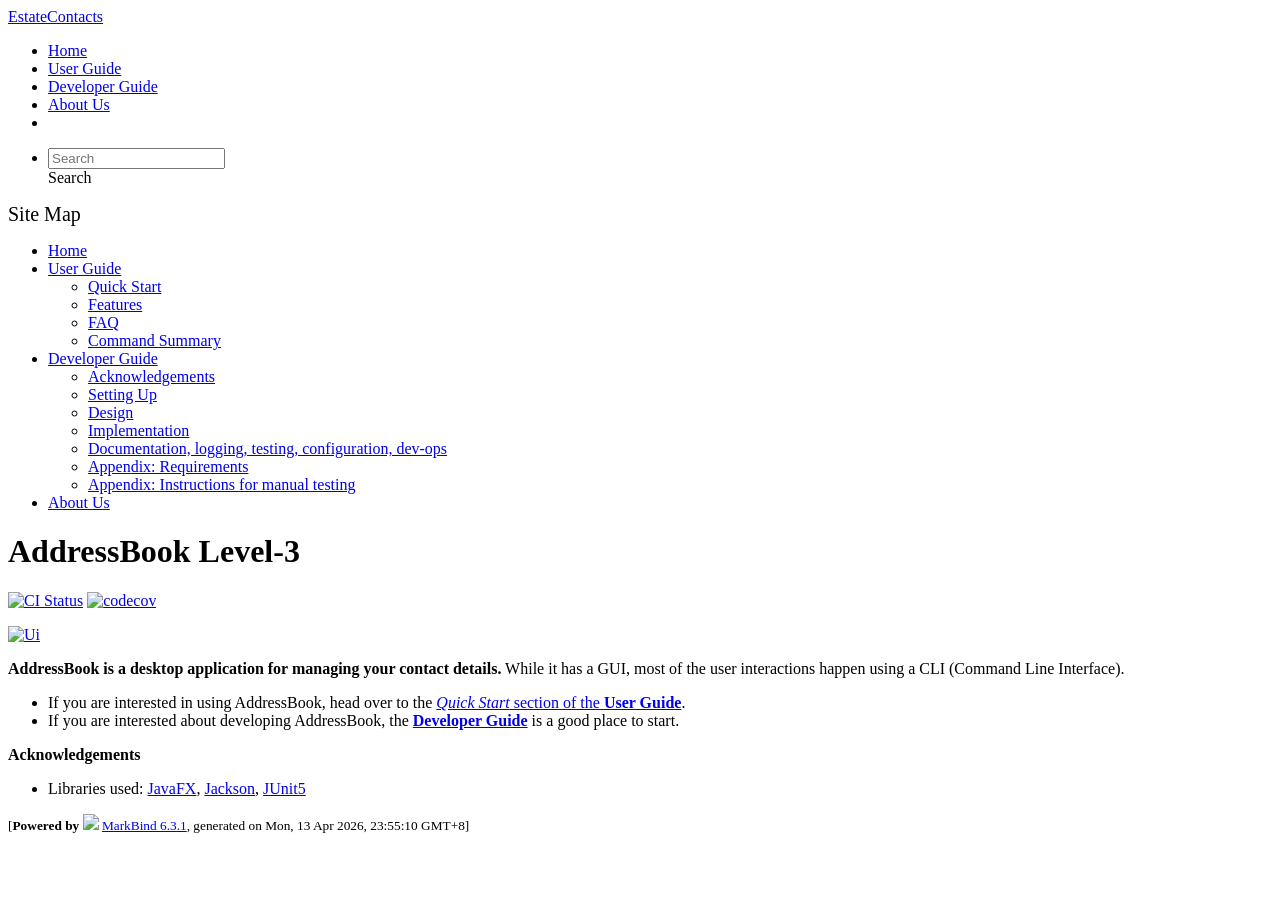
==== index.html @ dd7c54c3 "deploy: 6fc858901ca5ad55547f03a8c0d7ea2ffd3fbc13" ====
<!DOCTYPE html>
<html>
<head>
    <meta charset="utf-8">
    <meta http-equiv="X-UA-Compatible" content="IE=edge">
    <meta name="generator" content="MarkBind 6.3.1">
    <meta name="viewport" content="width=device-width, initial-scale=1"><title>EstateContacts - AddressBook Level-3</title> <link rel="stylesheet" href="/tp/markbind/css/bootstrap.min.css"> <link rel="stylesheet" href="/tp/markbind/fontawesome/css/all.min.css"> <link rel="stylesheet" href="/tp/markbind/glyphicons/css/bootstrap-glyphicons.min.css"><link rel="stylesheet" href="/tp/markbind/css/codeblock-light.min.css"><link rel="stylesheet" href="/tp/markbind/css/markbind.min.css"><link rel="stylesheet" href="/tp/plugins/markbind-plugin-anchors/markbind-plugin-anchors.css"><link rel="stylesheet" href="/tp/plugins/markbind-plugin-tree/markbind-plugin-tree.css">
    
  <link rel="stylesheet" href="/tp/stylesheets/main.css">
<link rel="icon" href="/tp/images/SeEduLogo.png"></head>
<script>
  const baseUrl = '/tp'
</script>
<body  data-code-theme="light">
<div id="app"><!--[--><header sticky><div data-v-26aac3dc><nav class="navbar navbar-expand-md d-print-none navbar-dark bg-dark" data-v-26aac3dc><div class="container-fluid" data-v-26aac3dc><div class="navbar-left" data-v-26aac3dc><!--[--><a href="/tp/index.html" title="Home" class="navbar-brand">EstateContacts</a><!--]--></div><div class="navbar-default" data-v-26aac3dc><ul class="navbar-nav me-auto mt-2 mt-lg-0" data-v-26aac3dc><!--[--> <li><a href="/tp/index.html" class="nav-link">Home</a></li> <li><a href="/tp/UserGuide.html" class="nav-link">User Guide</a></li> <li><a href="/tp/DeveloperGuide.html" class="nav-link">Developer Guide</a></li> <li><a href="/tp/AboutUs.html" class="nav-link">About Us</a></li> <li><a href="https://github.com/se-edu/addressbook-level3" target="_blank" class="nav-link"><span><span aria-hidden="true" class="fab fa-github"></span></span></a></li> <!--]--></ul></div><ul class="navbar-nav navbar-right" data-v-26aac3dc><!--[--><li><form class="navbar-form"><div style="position:relative;" class="dropdown" data-v-00e26d0a><!--[--><input value="" data-bs-toggle="dropdown" type="text" class="form-control" placeholder="Search" autocomplete="off" data-v-00e26d0a><div class="form-control placeholder-div-hidden" data-v-00e26d0a>Search</div><!--]--><ul class="dropdown-menu search-dropdown-menu dropdown-menu-hidden dropdown-menu-end" data-v-00e26d0a><!--[--><!--]--></ul></div></form></li><!--]--></ul></div></nav><div style="display:none;" class="lower-navbar-container" data-v-26aac3dc><!--[--><!----><!----><!--]--></div></div></header> <div id="flex-body"><nav id="site-nav" data-v-6b1b63d2><!--[--><div class="site-nav-top"><div class="fw-bold mb-2" style="font-size:1.25rem;">Site Map</div></div> <div class="nav-component slim-scroll"><div class="site-nav-root"><!--[--><ul class="site-nav-list site-nav-list-root" data-v-6b1b63d2><!--[--><li><div class="site-nav-default-list-item site-nav-list-item-0" onclick="handleSiteNavClick(this)"><a href="/tp/index.html">Home</a></div></li> <li><div class="site-nav-default-list-item site-nav-list-item-0" onclick="handleSiteNavClick(this)"><a href="/tp/UserGuide.html">User Guide</a> <div class="site-nav-dropdown-btn-container"><i class="site-nav-dropdown-btn-icon site-nav-rotate-icon" onclick="handleSiteNavClick(this.parentNode.parentNode, false); event.stopPropagation();"><span class="glyphicon glyphicon-menu-down" aria-hidden="true"></span></i></div></div><ul class="site-nav-dropdown-container site-nav-dropdown-container-open site-nav-list"><li><div class="site-nav-default-list-item site-nav-list-item-1" onclick="handleSiteNavClick(this)"><a href="/tp/UserGuide.html#quick-start">Quick Start</a></div></li> <li><div class="site-nav-default-list-item site-nav-list-item-1" onclick="handleSiteNavClick(this)"><a href="/tp/UserGuide.html#features">Features</a></div></li> <li><div class="site-nav-default-list-item site-nav-list-item-1" onclick="handleSiteNavClick(this)"><a href="/tp/UserGuide.html#faq">FAQ</a></div></li> <li><div class="site-nav-default-list-item site-nav-list-item-1" onclick="handleSiteNavClick(this)"><a href="/tp/UserGuide.html#faq">Command Summary</a></div></li></ul></li> <li><div class="site-nav-default-list-item site-nav-list-item-0" onclick="handleSiteNavClick(this)"><a href="/tp/DeveloperGuide.html">Developer Guide</a> <div class="site-nav-dropdown-btn-container"><i class="site-nav-dropdown-btn-icon site-nav-rotate-icon" onclick="handleSiteNavClick(this.parentNode.parentNode, false); event.stopPropagation();"><span class="glyphicon glyphicon-menu-down" aria-hidden="true"></span></i></div></div><ul class="site-nav-dropdown-container site-nav-dropdown-container-open site-nav-list"><li><div class="site-nav-default-list-item site-nav-list-item-1" onclick="handleSiteNavClick(this)"><a href="/tp/DeveloperGuide.html#acknowledgements">Acknowledgements</a></div></li> <li><div class="site-nav-default-list-item site-nav-list-item-1" onclick="handleSiteNavClick(this)"><a href="/tp/DeveloperGuide.html#setting-up-getting-started">Setting Up</a></div></li> <li><div class="site-nav-default-list-item site-nav-list-item-1" onclick="handleSiteNavClick(this)"><a href="/tp/DeveloperGuide.html#design">Design</a></div></li> <li><div class="site-nav-default-list-item site-nav-list-item-1" onclick="handleSiteNavClick(this)"><a href="/tp/DeveloperGuide.html#implementation">Implementation</a></div></li> <li><div class="site-nav-default-list-item site-nav-list-item-1" onclick="handleSiteNavClick(this)"><a href="/tp/DeveloperGuide.html#documentation-logging-testing-configuration-dev-ops">Documentation, logging, testing, configuration, dev-ops</a></div></li> <li><div class="site-nav-default-list-item site-nav-list-item-1" onclick="handleSiteNavClick(this)"><a href="/tp/DeveloperGuide.html#appendix-requirements">Appendix: Requirements</a></div></li> <li><div class="site-nav-default-list-item site-nav-list-item-1" onclick="handleSiteNavClick(this)"><a href="/tp/DeveloperGuide.html#appendix-instructions-for-manual-testing">Appendix: Instructions for manual testing</a></div></li></ul></li> <li><div class="site-nav-default-list-item site-nav-list-item-0" onclick="handleSiteNavClick(this)"><a href="/tp/AboutUs.html">About Us</a></div></li><!--]--><!--v-if--></ul><!--]--></div></div><!--]--><!--v-if--></nav> <div id="content-wrapper"><h1 id="addressbook-level-3">AddressBook Level-3<a class="fa fa-anchor" href="#addressbook-level-3" onclick="event.stopPropagation()"></a></h1> <p><a href="https://github.com/se-edu/addressbook-level3/actions"><img src="https://github.com/se-edu/addressbook-level3/workflows/Java%20CI/badge.svg" alt="CI Status" class="img-fluid"></a> <a href="https://codecov.io/gh/se-edu/addressbook-level3"><img src="https://codecov.io/gh/se-edu/addressbook-level3/branch/master/graph/badge.svg" alt="codecov" class="img-fluid"></a></p> <p><a href="/tp/images/Ui.png" target="_self"><img src="/tp/images/Ui.png" alt="Ui" class="img-fluid"></a></p> <p><strong>AddressBook is a desktop application for managing your contact details.</strong> While it has a GUI, most of the user interactions happen using a CLI (Command Line Interface).</p> <ul><li>If you are interested in using AddressBook, head over to the <a href="/tp/UserGuide.html#quick-start"><em>Quick Start</em> section of the <strong>User Guide</strong></a>.</li> <li>If you are interested about developing AddressBook, the <a href="/tp/DeveloperGuide.html"><strong>Developer Guide</strong></a> is a good place to start.</li></ul> <p><strong>Acknowledgements</strong></p> <ul><li>Libraries used: <a href="https://openjfx.io/">JavaFX</a>, <a href="https://github.com/FasterXML/jackson">Jackson</a>, <a href="https://github.com/junit-team/junit5">JUnit5</a></li></ul></div> <nav id="page-nav" data-v-6b1b63d2><!--[--><div class="nav-component slim-scroll"></div><!--]--><!--v-if--></nav> <div class="scroll-top-button fa-lg d-print-none" style="display:none;bottom:2%;right:2%;position:fixed;" aria-hidden="true"><!--[--><i class="fas fa-arrow-circle-up"></i><!--]--></div></div> <footer><div class="text-center"><small>[<span><strong>Powered by</strong></span> <img src="https://markbind.org/favicon.ico" width="30"> <a href="https://markbind.org/">MarkBind 6.3.1</a>, generated on Mon, 13 Apr 2026, 23:55:10 GMT+8]</small></div></footer><!--]--></div>
</body><script src="/tp/markbind/js/bootstrap-utility.min.js"></script>
<script src="/tp/markbind/js/polyfill.min.js"></script>
<script src="/tp/markbind/js/vue.global.prod.min.js"></script>
<script src="/tp/markbind/js/markbind.min.js"></script>
<script src="index.page-vue-render.js"></script>
<script>
  MarkBind.setupWithSearch()
</script>
</html>
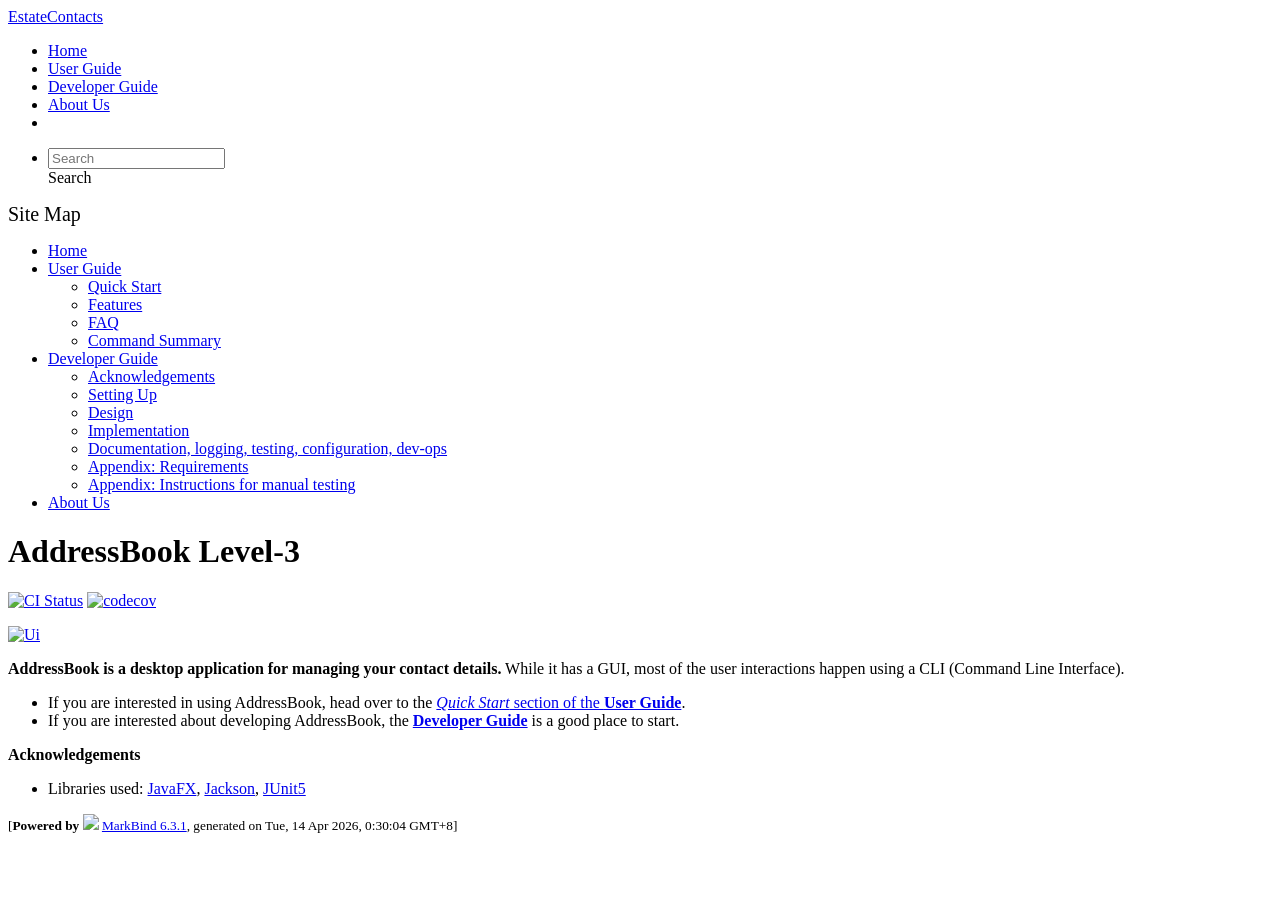
==== commit 20073d52: "deploy: 7fa3446fb4a5f57a217838bfbf8d04f22005517c" ====
--- a/index.html
+++ b/index.html
@@ -12,7 +12,7 @@
   const baseUrl = '/tp'
 </script>
 <body  data-code-theme="light">
-<div id="app"><!--[--><header sticky><div data-v-26aac3dc><nav class="navbar navbar-expand-md d-print-none navbar-dark bg-dark" data-v-26aac3dc><div class="container-fluid" data-v-26aac3dc><div class="navbar-left" data-v-26aac3dc><!--[--><a href="/tp/index.html" title="Home" class="navbar-brand">EstateContacts</a><!--]--></div><div class="navbar-default" data-v-26aac3dc><ul class="navbar-nav me-auto mt-2 mt-lg-0" data-v-26aac3dc><!--[--> <li><a href="/tp/index.html" class="nav-link">Home</a></li> <li><a href="/tp/UserGuide.html" class="nav-link">User Guide</a></li> <li><a href="/tp/DeveloperGuide.html" class="nav-link">Developer Guide</a></li> <li><a href="/tp/AboutUs.html" class="nav-link">About Us</a></li> <li><a href="https://github.com/se-edu/addressbook-level3" target="_blank" class="nav-link"><span><span aria-hidden="true" class="fab fa-github"></span></span></a></li> <!--]--></ul></div><ul class="navbar-nav navbar-right" data-v-26aac3dc><!--[--><li><form class="navbar-form"><div style="position:relative;" class="dropdown" data-v-00e26d0a><!--[--><input value="" data-bs-toggle="dropdown" type="text" class="form-control" placeholder="Search" autocomplete="off" data-v-00e26d0a><div class="form-control placeholder-div-hidden" data-v-00e26d0a>Search</div><!--]--><ul class="dropdown-menu search-dropdown-menu dropdown-menu-hidden dropdown-menu-end" data-v-00e26d0a><!--[--><!--]--></ul></div></form></li><!--]--></ul></div></nav><div style="display:none;" class="lower-navbar-container" data-v-26aac3dc><!--[--><!----><!----><!--]--></div></div></header> <div id="flex-body"><nav id="site-nav" data-v-6b1b63d2><!--[--><div class="site-nav-top"><div class="fw-bold mb-2" style="font-size:1.25rem;">Site Map</div></div> <div class="nav-component slim-scroll"><div class="site-nav-root"><!--[--><ul class="site-nav-list site-nav-list-root" data-v-6b1b63d2><!--[--><li><div class="site-nav-default-list-item site-nav-list-item-0" onclick="handleSiteNavClick(this)"><a href="/tp/index.html">Home</a></div></li> <li><div class="site-nav-default-list-item site-nav-list-item-0" onclick="handleSiteNavClick(this)"><a href="/tp/UserGuide.html">User Guide</a> <div class="site-nav-dropdown-btn-container"><i class="site-nav-dropdown-btn-icon site-nav-rotate-icon" onclick="handleSiteNavClick(this.parentNode.parentNode, false); event.stopPropagation();"><span class="glyphicon glyphicon-menu-down" aria-hidden="true"></span></i></div></div><ul class="site-nav-dropdown-container site-nav-dropdown-container-open site-nav-list"><li><div class="site-nav-default-list-item site-nav-list-item-1" onclick="handleSiteNavClick(this)"><a href="/tp/UserGuide.html#quick-start">Quick Start</a></div></li> <li><div class="site-nav-default-list-item site-nav-list-item-1" onclick="handleSiteNavClick(this)"><a href="/tp/UserGuide.html#features">Features</a></div></li> <li><div class="site-nav-default-list-item site-nav-list-item-1" onclick="handleSiteNavClick(this)"><a href="/tp/UserGuide.html#faq">FAQ</a></div></li> <li><div class="site-nav-default-list-item site-nav-list-item-1" onclick="handleSiteNavClick(this)"><a href="/tp/UserGuide.html#faq">Command Summary</a></div></li></ul></li> <li><div class="site-nav-default-list-item site-nav-list-item-0" onclick="handleSiteNavClick(this)"><a href="/tp/DeveloperGuide.html">Developer Guide</a> <div class="site-nav-dropdown-btn-container"><i class="site-nav-dropdown-btn-icon site-nav-rotate-icon" onclick="handleSiteNavClick(this.parentNode.parentNode, false); event.stopPropagation();"><span class="glyphicon glyphicon-menu-down" aria-hidden="true"></span></i></div></div><ul class="site-nav-dropdown-container site-nav-dropdown-container-open site-nav-list"><li><div class="site-nav-default-list-item site-nav-list-item-1" onclick="handleSiteNavClick(this)"><a href="/tp/DeveloperGuide.html#acknowledgements">Acknowledgements</a></div></li> <li><div class="site-nav-default-list-item site-nav-list-item-1" onclick="handleSiteNavClick(this)"><a href="/tp/DeveloperGuide.html#setting-up-getting-started">Setting Up</a></div></li> <li><div class="site-nav-default-list-item site-nav-list-item-1" onclick="handleSiteNavClick(this)"><a href="/tp/DeveloperGuide.html#design">Design</a></div></li> <li><div class="site-nav-default-list-item site-nav-list-item-1" onclick="handleSiteNavClick(this)"><a href="/tp/DeveloperGuide.html#implementation">Implementation</a></div></li> <li><div class="site-nav-default-list-item site-nav-list-item-1" onclick="handleSiteNavClick(this)"><a href="/tp/DeveloperGuide.html#documentation-logging-testing-configuration-dev-ops">Documentation, logging, testing, configuration, dev-ops</a></div></li> <li><div class="site-nav-default-list-item site-nav-list-item-1" onclick="handleSiteNavClick(this)"><a href="/tp/DeveloperGuide.html#appendix-requirements">Appendix: Requirements</a></div></li> <li><div class="site-nav-default-list-item site-nav-list-item-1" onclick="handleSiteNavClick(this)"><a href="/tp/DeveloperGuide.html#appendix-instructions-for-manual-testing">Appendix: Instructions for manual testing</a></div></li></ul></li> <li><div class="site-nav-default-list-item site-nav-list-item-0" onclick="handleSiteNavClick(this)"><a href="/tp/AboutUs.html">About Us</a></div></li><!--]--><!--v-if--></ul><!--]--></div></div><!--]--><!--v-if--></nav> <div id="content-wrapper"><h1 id="addressbook-level-3">AddressBook Level-3<a class="fa fa-anchor" href="#addressbook-level-3" onclick="event.stopPropagation()"></a></h1> <p><a href="https://github.com/se-edu/addressbook-level3/actions"><img src="https://github.com/se-edu/addressbook-level3/workflows/Java%20CI/badge.svg" alt="CI Status" class="img-fluid"></a> <a href="https://codecov.io/gh/se-edu/addressbook-level3"><img src="https://codecov.io/gh/se-edu/addressbook-level3/branch/master/graph/badge.svg" alt="codecov" class="img-fluid"></a></p> <p><a href="/tp/images/Ui.png" target="_self"><img src="/tp/images/Ui.png" alt="Ui" class="img-fluid"></a></p> <p><strong>AddressBook is a desktop application for managing your contact details.</strong> While it has a GUI, most of the user interactions happen using a CLI (Command Line Interface).</p> <ul><li>If you are interested in using AddressBook, head over to the <a href="/tp/UserGuide.html#quick-start"><em>Quick Start</em> section of the <strong>User Guide</strong></a>.</li> <li>If you are interested about developing AddressBook, the <a href="/tp/DeveloperGuide.html"><strong>Developer Guide</strong></a> is a good place to start.</li></ul> <p><strong>Acknowledgements</strong></p> <ul><li>Libraries used: <a href="https://openjfx.io/">JavaFX</a>, <a href="https://github.com/FasterXML/jackson">Jackson</a>, <a href="https://github.com/junit-team/junit5">JUnit5</a></li></ul></div> <nav id="page-nav" data-v-6b1b63d2><!--[--><div class="nav-component slim-scroll"></div><!--]--><!--v-if--></nav> <div class="scroll-top-button fa-lg d-print-none" style="display:none;bottom:2%;right:2%;position:fixed;" aria-hidden="true"><!--[--><i class="fas fa-arrow-circle-up"></i><!--]--></div></div> <footer><div class="text-center"><small>[<span><strong>Powered by</strong></span> <img src="https://markbind.org/favicon.ico" width="30"> <a href="https://markbind.org/">MarkBind 6.3.1</a>, generated on Mon, 13 Apr 2026, 23:55:10 GMT+8]</small></div></footer><!--]--></div>
+<div id="app"><!--[--><header sticky><div data-v-26aac3dc><nav class="navbar navbar-expand-md d-print-none navbar-dark bg-dark" data-v-26aac3dc><div class="container-fluid" data-v-26aac3dc><div class="navbar-left" data-v-26aac3dc><!--[--><a href="/tp/index.html" title="Home" class="navbar-brand">EstateContacts</a><!--]--></div><div class="navbar-default" data-v-26aac3dc><ul class="navbar-nav me-auto mt-2 mt-lg-0" data-v-26aac3dc><!--[--> <li><a href="/tp/index.html" class="nav-link">Home</a></li> <li><a href="/tp/UserGuide.html" class="nav-link">User Guide</a></li> <li><a href="/tp/DeveloperGuide.html" class="nav-link">Developer Guide</a></li> <li><a href="/tp/AboutUs.html" class="nav-link">About Us</a></li> <li><a href="https://github.com/se-edu/addressbook-level3" target="_blank" class="nav-link"><span><span aria-hidden="true" class="fab fa-github"></span></span></a></li> <!--]--></ul></div><ul class="navbar-nav navbar-right" data-v-26aac3dc><!--[--><li><form class="navbar-form"><div style="position:relative;" class="dropdown" data-v-00e26d0a><!--[--><input value="" data-bs-toggle="dropdown" type="text" class="form-control" placeholder="Search" autocomplete="off" data-v-00e26d0a><div class="form-control placeholder-div-hidden" data-v-00e26d0a>Search</div><!--]--><ul class="dropdown-menu search-dropdown-menu dropdown-menu-hidden dropdown-menu-end" data-v-00e26d0a><!--[--><!--]--></ul></div></form></li><!--]--></ul></div></nav><div style="display:none;" class="lower-navbar-container" data-v-26aac3dc><!--[--><!----><!----><!--]--></div></div></header> <div id="flex-body"><nav id="site-nav" data-v-6b1b63d2><!--[--><div class="site-nav-top"><div class="fw-bold mb-2" style="font-size:1.25rem;">Site Map</div></div> <div class="nav-component slim-scroll"><div class="site-nav-root"><!--[--><ul class="site-nav-list site-nav-list-root" data-v-6b1b63d2><!--[--><li><div class="site-nav-default-list-item site-nav-list-item-0" onclick="handleSiteNavClick(this)"><a href="/tp/index.html">Home</a></div></li> <li><div class="site-nav-default-list-item site-nav-list-item-0" onclick="handleSiteNavClick(this)"><a href="/tp/UserGuide.html">User Guide</a> <div class="site-nav-dropdown-btn-container"><i class="site-nav-dropdown-btn-icon site-nav-rotate-icon" onclick="handleSiteNavClick(this.parentNode.parentNode, false); event.stopPropagation();"><span class="glyphicon glyphicon-menu-down" aria-hidden="true"></span></i></div></div><ul class="site-nav-dropdown-container site-nav-dropdown-container-open site-nav-list"><li><div class="site-nav-default-list-item site-nav-list-item-1" onclick="handleSiteNavClick(this)"><a href="/tp/UserGuide.html#quick-start">Quick Start</a></div></li> <li><div class="site-nav-default-list-item site-nav-list-item-1" onclick="handleSiteNavClick(this)"><a href="/tp/UserGuide.html#features">Features</a></div></li> <li><div class="site-nav-default-list-item site-nav-list-item-1" onclick="handleSiteNavClick(this)"><a href="/tp/UserGuide.html#faq">FAQ</a></div></li> <li><div class="site-nav-default-list-item site-nav-list-item-1" onclick="handleSiteNavClick(this)"><a href="/tp/UserGuide.html#faq">Command Summary</a></div></li></ul></li> <li><div class="site-nav-default-list-item site-nav-list-item-0" onclick="handleSiteNavClick(this)"><a href="/tp/DeveloperGuide.html">Developer Guide</a> <div class="site-nav-dropdown-btn-container"><i class="site-nav-dropdown-btn-icon site-nav-rotate-icon" onclick="handleSiteNavClick(this.parentNode.parentNode, false); event.stopPropagation();"><span class="glyphicon glyphicon-menu-down" aria-hidden="true"></span></i></div></div><ul class="site-nav-dropdown-container site-nav-dropdown-container-open site-nav-list"><li><div class="site-nav-default-list-item site-nav-list-item-1" onclick="handleSiteNavClick(this)"><a href="/tp/DeveloperGuide.html#acknowledgements">Acknowledgements</a></div></li> <li><div class="site-nav-default-list-item site-nav-list-item-1" onclick="handleSiteNavClick(this)"><a href="/tp/DeveloperGuide.html#setting-up-getting-started">Setting Up</a></div></li> <li><div class="site-nav-default-list-item site-nav-list-item-1" onclick="handleSiteNavClick(this)"><a href="/tp/DeveloperGuide.html#design">Design</a></div></li> <li><div class="site-nav-default-list-item site-nav-list-item-1" onclick="handleSiteNavClick(this)"><a href="/tp/DeveloperGuide.html#implementation">Implementation</a></div></li> <li><div class="site-nav-default-list-item site-nav-list-item-1" onclick="handleSiteNavClick(this)"><a href="/tp/DeveloperGuide.html#documentation-logging-testing-configuration-dev-ops">Documentation, logging, testing, configuration, dev-ops</a></div></li> <li><div class="site-nav-default-list-item site-nav-list-item-1" onclick="handleSiteNavClick(this)"><a href="/tp/DeveloperGuide.html#appendix-requirements">Appendix: Requirements</a></div></li> <li><div class="site-nav-default-list-item site-nav-list-item-1" onclick="handleSiteNavClick(this)"><a href="/tp/DeveloperGuide.html#appendix-instructions-for-manual-testing">Appendix: Instructions for manual testing</a></div></li></ul></li> <li><div class="site-nav-default-list-item site-nav-list-item-0" onclick="handleSiteNavClick(this)"><a href="/tp/AboutUs.html">About Us</a></div></li><!--]--><!--v-if--></ul><!--]--></div></div><!--]--><!--v-if--></nav> <div id="content-wrapper"><h1 id="addressbook-level-3">AddressBook Level-3<a class="fa fa-anchor" href="#addressbook-level-3" onclick="event.stopPropagation()"></a></h1> <p><a href="https://github.com/se-edu/addressbook-level3/actions"><img src="https://github.com/se-edu/addressbook-level3/workflows/Java%20CI/badge.svg" alt="CI Status" class="img-fluid"></a> <a href="https://codecov.io/gh/se-edu/addressbook-level3"><img src="https://codecov.io/gh/se-edu/addressbook-level3/branch/master/graph/badge.svg" alt="codecov" class="img-fluid"></a></p> <p><a href="/tp/images/Ui.png" target="_self"><img src="/tp/images/Ui.png" alt="Ui" class="img-fluid"></a></p> <p><strong>AddressBook is a desktop application for managing your contact details.</strong> While it has a GUI, most of the user interactions happen using a CLI (Command Line Interface).</p> <ul><li>If you are interested in using AddressBook, head over to the <a href="/tp/UserGuide.html#quick-start"><em>Quick Start</em> section of the <strong>User Guide</strong></a>.</li> <li>If you are interested about developing AddressBook, the <a href="/tp/DeveloperGuide.html"><strong>Developer Guide</strong></a> is a good place to start.</li></ul> <p><strong>Acknowledgements</strong></p> <ul><li>Libraries used: <a href="https://openjfx.io/">JavaFX</a>, <a href="https://github.com/FasterXML/jackson">Jackson</a>, <a href="https://github.com/junit-team/junit5">JUnit5</a></li></ul></div> <nav id="page-nav" data-v-6b1b63d2><!--[--><div class="nav-component slim-scroll"></div><!--]--><!--v-if--></nav> <div class="scroll-top-button fa-lg d-print-none" style="display:none;bottom:2%;right:2%;position:fixed;" aria-hidden="true"><!--[--><i class="fas fa-arrow-circle-up"></i><!--]--></div></div> <footer><div class="text-center"><small>[<span><strong>Powered by</strong></span> <img src="https://markbind.org/favicon.ico" width="30"> <a href="https://markbind.org/">MarkBind 6.3.1</a>, generated on Tue, 14 Apr 2026, 0:30:04 GMT+8]</small></div></footer><!--]--></div>
 </body><script src="/tp/markbind/js/bootstrap-utility.min.js"></script>
 <script src="/tp/markbind/js/polyfill.min.js"></script>
 <script src="/tp/markbind/js/vue.global.prod.min.js"></script>
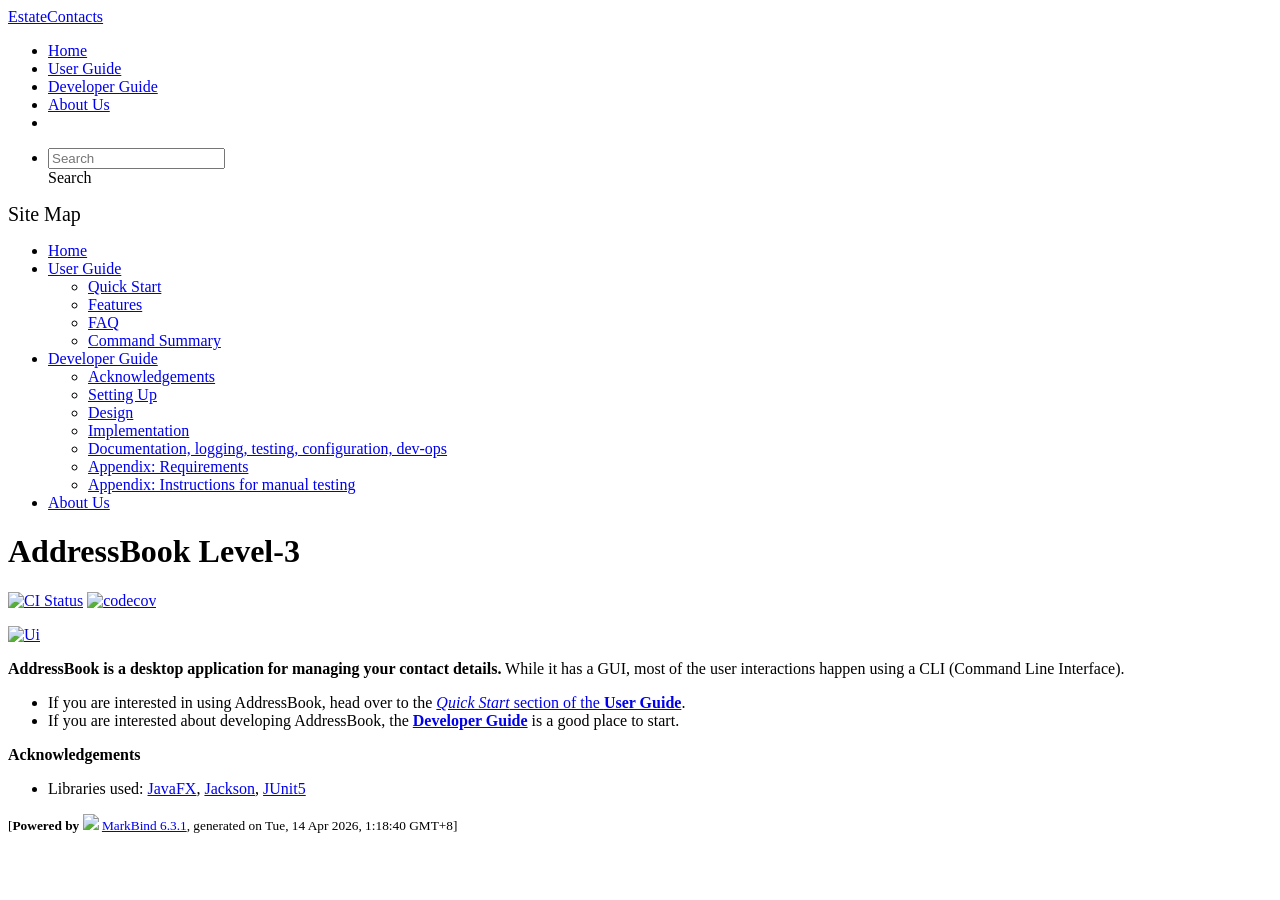
==== commit 61d32271: "deploy: b8edc3b099a108488c32e8f98dd9d0c11b957a80" ====
--- a/index.html
+++ b/index.html
@@ -12,7 +12,7 @@
   const baseUrl = '/tp'
 </script>
 <body  data-code-theme="light">
-<div id="app"><!--[--><header sticky><div data-v-26aac3dc><nav class="navbar navbar-expand-md d-print-none navbar-dark bg-dark" data-v-26aac3dc><div class="container-fluid" data-v-26aac3dc><div class="navbar-left" data-v-26aac3dc><!--[--><a href="/tp/index.html" title="Home" class="navbar-brand">EstateContacts</a><!--]--></div><div class="navbar-default" data-v-26aac3dc><ul class="navbar-nav me-auto mt-2 mt-lg-0" data-v-26aac3dc><!--[--> <li><a href="/tp/index.html" class="nav-link">Home</a></li> <li><a href="/tp/UserGuide.html" class="nav-link">User Guide</a></li> <li><a href="/tp/DeveloperGuide.html" class="nav-link">Developer Guide</a></li> <li><a href="/tp/AboutUs.html" class="nav-link">About Us</a></li> <li><a href="https://github.com/se-edu/addressbook-level3" target="_blank" class="nav-link"><span><span aria-hidden="true" class="fab fa-github"></span></span></a></li> <!--]--></ul></div><ul class="navbar-nav navbar-right" data-v-26aac3dc><!--[--><li><form class="navbar-form"><div style="position:relative;" class="dropdown" data-v-00e26d0a><!--[--><input value="" data-bs-toggle="dropdown" type="text" class="form-control" placeholder="Search" autocomplete="off" data-v-00e26d0a><div class="form-control placeholder-div-hidden" data-v-00e26d0a>Search</div><!--]--><ul class="dropdown-menu search-dropdown-menu dropdown-menu-hidden dropdown-menu-end" data-v-00e26d0a><!--[--><!--]--></ul></div></form></li><!--]--></ul></div></nav><div style="display:none;" class="lower-navbar-container" data-v-26aac3dc><!--[--><!----><!----><!--]--></div></div></header> <div id="flex-body"><nav id="site-nav" data-v-6b1b63d2><!--[--><div class="site-nav-top"><div class="fw-bold mb-2" style="font-size:1.25rem;">Site Map</div></div> <div class="nav-component slim-scroll"><div class="site-nav-root"><!--[--><ul class="site-nav-list site-nav-list-root" data-v-6b1b63d2><!--[--><li><div class="site-nav-default-list-item site-nav-list-item-0" onclick="handleSiteNavClick(this)"><a href="/tp/index.html">Home</a></div></li> <li><div class="site-nav-default-list-item site-nav-list-item-0" onclick="handleSiteNavClick(this)"><a href="/tp/UserGuide.html">User Guide</a> <div class="site-nav-dropdown-btn-container"><i class="site-nav-dropdown-btn-icon site-nav-rotate-icon" onclick="handleSiteNavClick(this.parentNode.parentNode, false); event.stopPropagation();"><span class="glyphicon glyphicon-menu-down" aria-hidden="true"></span></i></div></div><ul class="site-nav-dropdown-container site-nav-dropdown-container-open site-nav-list"><li><div class="site-nav-default-list-item site-nav-list-item-1" onclick="handleSiteNavClick(this)"><a href="/tp/UserGuide.html#quick-start">Quick Start</a></div></li> <li><div class="site-nav-default-list-item site-nav-list-item-1" onclick="handleSiteNavClick(this)"><a href="/tp/UserGuide.html#features">Features</a></div></li> <li><div class="site-nav-default-list-item site-nav-list-item-1" onclick="handleSiteNavClick(this)"><a href="/tp/UserGuide.html#faq">FAQ</a></div></li> <li><div class="site-nav-default-list-item site-nav-list-item-1" onclick="handleSiteNavClick(this)"><a href="/tp/UserGuide.html#faq">Command Summary</a></div></li></ul></li> <li><div class="site-nav-default-list-item site-nav-list-item-0" onclick="handleSiteNavClick(this)"><a href="/tp/DeveloperGuide.html">Developer Guide</a> <div class="site-nav-dropdown-btn-container"><i class="site-nav-dropdown-btn-icon site-nav-rotate-icon" onclick="handleSiteNavClick(this.parentNode.parentNode, false); event.stopPropagation();"><span class="glyphicon glyphicon-menu-down" aria-hidden="true"></span></i></div></div><ul class="site-nav-dropdown-container site-nav-dropdown-container-open site-nav-list"><li><div class="site-nav-default-list-item site-nav-list-item-1" onclick="handleSiteNavClick(this)"><a href="/tp/DeveloperGuide.html#acknowledgements">Acknowledgements</a></div></li> <li><div class="site-nav-default-list-item site-nav-list-item-1" onclick="handleSiteNavClick(this)"><a href="/tp/DeveloperGuide.html#setting-up-getting-started">Setting Up</a></div></li> <li><div class="site-nav-default-list-item site-nav-list-item-1" onclick="handleSiteNavClick(this)"><a href="/tp/DeveloperGuide.html#design">Design</a></div></li> <li><div class="site-nav-default-list-item site-nav-list-item-1" onclick="handleSiteNavClick(this)"><a href="/tp/DeveloperGuide.html#implementation">Implementation</a></div></li> <li><div class="site-nav-default-list-item site-nav-list-item-1" onclick="handleSiteNavClick(this)"><a href="/tp/DeveloperGuide.html#documentation-logging-testing-configuration-dev-ops">Documentation, logging, testing, configuration, dev-ops</a></div></li> <li><div class="site-nav-default-list-item site-nav-list-item-1" onclick="handleSiteNavClick(this)"><a href="/tp/DeveloperGuide.html#appendix-requirements">Appendix: Requirements</a></div></li> <li><div class="site-nav-default-list-item site-nav-list-item-1" onclick="handleSiteNavClick(this)"><a href="/tp/DeveloperGuide.html#appendix-instructions-for-manual-testing">Appendix: Instructions for manual testing</a></div></li></ul></li> <li><div class="site-nav-default-list-item site-nav-list-item-0" onclick="handleSiteNavClick(this)"><a href="/tp/AboutUs.html">About Us</a></div></li><!--]--><!--v-if--></ul><!--]--></div></div><!--]--><!--v-if--></nav> <div id="content-wrapper"><h1 id="addressbook-level-3">AddressBook Level-3<a class="fa fa-anchor" href="#addressbook-level-3" onclick="event.stopPropagation()"></a></h1> <p><a href="https://github.com/se-edu/addressbook-level3/actions"><img src="https://github.com/se-edu/addressbook-level3/workflows/Java%20CI/badge.svg" alt="CI Status" class="img-fluid"></a> <a href="https://codecov.io/gh/se-edu/addressbook-level3"><img src="https://codecov.io/gh/se-edu/addressbook-level3/branch/master/graph/badge.svg" alt="codecov" class="img-fluid"></a></p> <p><a href="/tp/images/Ui.png" target="_self"><img src="/tp/images/Ui.png" alt="Ui" class="img-fluid"></a></p> <p><strong>AddressBook is a desktop application for managing your contact details.</strong> While it has a GUI, most of the user interactions happen using a CLI (Command Line Interface).</p> <ul><li>If you are interested in using AddressBook, head over to the <a href="/tp/UserGuide.html#quick-start"><em>Quick Start</em> section of the <strong>User Guide</strong></a>.</li> <li>If you are interested about developing AddressBook, the <a href="/tp/DeveloperGuide.html"><strong>Developer Guide</strong></a> is a good place to start.</li></ul> <p><strong>Acknowledgements</strong></p> <ul><li>Libraries used: <a href="https://openjfx.io/">JavaFX</a>, <a href="https://github.com/FasterXML/jackson">Jackson</a>, <a href="https://github.com/junit-team/junit5">JUnit5</a></li></ul></div> <nav id="page-nav" data-v-6b1b63d2><!--[--><div class="nav-component slim-scroll"></div><!--]--><!--v-if--></nav> <div class="scroll-top-button fa-lg d-print-none" style="display:none;bottom:2%;right:2%;position:fixed;" aria-hidden="true"><!--[--><i class="fas fa-arrow-circle-up"></i><!--]--></div></div> <footer><div class="text-center"><small>[<span><strong>Powered by</strong></span> <img src="https://markbind.org/favicon.ico" width="30"> <a href="https://markbind.org/">MarkBind 6.3.1</a>, generated on Tue, 14 Apr 2026, 0:30:04 GMT+8]</small></div></footer><!--]--></div>
+<div id="app"><!--[--><header sticky><div data-v-26aac3dc><nav class="navbar navbar-expand-md d-print-none navbar-dark bg-dark" data-v-26aac3dc><div class="container-fluid" data-v-26aac3dc><div class="navbar-left" data-v-26aac3dc><!--[--><a href="/tp/index.html" title="Home" class="navbar-brand">EstateContacts</a><!--]--></div><div class="navbar-default" data-v-26aac3dc><ul class="navbar-nav me-auto mt-2 mt-lg-0" data-v-26aac3dc><!--[--> <li><a href="/tp/index.html" class="nav-link">Home</a></li> <li><a href="/tp/UserGuide.html" class="nav-link">User Guide</a></li> <li><a href="/tp/DeveloperGuide.html" class="nav-link">Developer Guide</a></li> <li><a href="/tp/AboutUs.html" class="nav-link">About Us</a></li> <li><a href="https://github.com/se-edu/addressbook-level3" target="_blank" class="nav-link"><span><span aria-hidden="true" class="fab fa-github"></span></span></a></li> <!--]--></ul></div><ul class="navbar-nav navbar-right" data-v-26aac3dc><!--[--><li><form class="navbar-form"><div style="position:relative;" class="dropdown" data-v-00e26d0a><!--[--><input value="" data-bs-toggle="dropdown" type="text" class="form-control" placeholder="Search" autocomplete="off" data-v-00e26d0a><div class="form-control placeholder-div-hidden" data-v-00e26d0a>Search</div><!--]--><ul class="dropdown-menu search-dropdown-menu dropdown-menu-hidden dropdown-menu-end" data-v-00e26d0a><!--[--><!--]--></ul></div></form></li><!--]--></ul></div></nav><div style="display:none;" class="lower-navbar-container" data-v-26aac3dc><!--[--><!----><!----><!--]--></div></div></header> <div id="flex-body"><nav id="site-nav" data-v-6b1b63d2><!--[--><div class="site-nav-top"><div class="fw-bold mb-2" style="font-size:1.25rem;">Site Map</div></div> <div class="nav-component slim-scroll"><div class="site-nav-root"><!--[--><ul class="site-nav-list site-nav-list-root" data-v-6b1b63d2><!--[--><li><div class="site-nav-default-list-item site-nav-list-item-0" onclick="handleSiteNavClick(this)"><a href="/tp/index.html">Home</a></div></li> <li><div class="site-nav-default-list-item site-nav-list-item-0" onclick="handleSiteNavClick(this)"><a href="/tp/UserGuide.html">User Guide</a> <div class="site-nav-dropdown-btn-container"><i class="site-nav-dropdown-btn-icon site-nav-rotate-icon" onclick="handleSiteNavClick(this.parentNode.parentNode, false); event.stopPropagation();"><span class="glyphicon glyphicon-menu-down" aria-hidden="true"></span></i></div></div><ul class="site-nav-dropdown-container site-nav-dropdown-container-open site-nav-list"><li><div class="site-nav-default-list-item site-nav-list-item-1" onclick="handleSiteNavClick(this)"><a href="/tp/UserGuide.html#quick-start">Quick Start</a></div></li> <li><div class="site-nav-default-list-item site-nav-list-item-1" onclick="handleSiteNavClick(this)"><a href="/tp/UserGuide.html#features">Features</a></div></li> <li><div class="site-nav-default-list-item site-nav-list-item-1" onclick="handleSiteNavClick(this)"><a href="/tp/UserGuide.html#faq">FAQ</a></div></li> <li><div class="site-nav-default-list-item site-nav-list-item-1" onclick="handleSiteNavClick(this)"><a href="/tp/UserGuide.html#faq">Command Summary</a></div></li></ul></li> <li><div class="site-nav-default-list-item site-nav-list-item-0" onclick="handleSiteNavClick(this)"><a href="/tp/DeveloperGuide.html">Developer Guide</a> <div class="site-nav-dropdown-btn-container"><i class="site-nav-dropdown-btn-icon site-nav-rotate-icon" onclick="handleSiteNavClick(this.parentNode.parentNode, false); event.stopPropagation();"><span class="glyphicon glyphicon-menu-down" aria-hidden="true"></span></i></div></div><ul class="site-nav-dropdown-container site-nav-dropdown-container-open site-nav-list"><li><div class="site-nav-default-list-item site-nav-list-item-1" onclick="handleSiteNavClick(this)"><a href="/tp/DeveloperGuide.html#acknowledgements">Acknowledgements</a></div></li> <li><div class="site-nav-default-list-item site-nav-list-item-1" onclick="handleSiteNavClick(this)"><a href="/tp/DeveloperGuide.html#setting-up-getting-started">Setting Up</a></div></li> <li><div class="site-nav-default-list-item site-nav-list-item-1" onclick="handleSiteNavClick(this)"><a href="/tp/DeveloperGuide.html#design">Design</a></div></li> <li><div class="site-nav-default-list-item site-nav-list-item-1" onclick="handleSiteNavClick(this)"><a href="/tp/DeveloperGuide.html#implementation">Implementation</a></div></li> <li><div class="site-nav-default-list-item site-nav-list-item-1" onclick="handleSiteNavClick(this)"><a href="/tp/DeveloperGuide.html#documentation-logging-testing-configuration-dev-ops">Documentation, logging, testing, configuration, dev-ops</a></div></li> <li><div class="site-nav-default-list-item site-nav-list-item-1" onclick="handleSiteNavClick(this)"><a href="/tp/DeveloperGuide.html#appendix-requirements">Appendix: Requirements</a></div></li> <li><div class="site-nav-default-list-item site-nav-list-item-1" onclick="handleSiteNavClick(this)"><a href="/tp/DeveloperGuide.html#appendix-instructions-for-manual-testing">Appendix: Instructions for manual testing</a></div></li></ul></li> <li><div class="site-nav-default-list-item site-nav-list-item-0" onclick="handleSiteNavClick(this)"><a href="/tp/AboutUs.html">About Us</a></div></li><!--]--><!--v-if--></ul><!--]--></div></div><!--]--><!--v-if--></nav> <div id="content-wrapper"><h1 id="addressbook-level-3">AddressBook Level-3<a class="fa fa-anchor" href="#addressbook-level-3" onclick="event.stopPropagation()"></a></h1> <p><a href="https://github.com/se-edu/addressbook-level3/actions"><img src="https://github.com/se-edu/addressbook-level3/workflows/Java%20CI/badge.svg" alt="CI Status" class="img-fluid"></a> <a href="https://codecov.io/gh/se-edu/addressbook-level3"><img src="https://codecov.io/gh/se-edu/addressbook-level3/branch/master/graph/badge.svg" alt="codecov" class="img-fluid"></a></p> <p><a href="/tp/images/Ui.png" target="_self"><img src="/tp/images/Ui.png" alt="Ui" class="img-fluid"></a></p> <p><strong>AddressBook is a desktop application for managing your contact details.</strong> While it has a GUI, most of the user interactions happen using a CLI (Command Line Interface).</p> <ul><li>If you are interested in using AddressBook, head over to the <a href="/tp/UserGuide.html#quick-start"><em>Quick Start</em> section of the <strong>User Guide</strong></a>.</li> <li>If you are interested about developing AddressBook, the <a href="/tp/DeveloperGuide.html"><strong>Developer Guide</strong></a> is a good place to start.</li></ul> <p><strong>Acknowledgements</strong></p> <ul><li>Libraries used: <a href="https://openjfx.io/">JavaFX</a>, <a href="https://github.com/FasterXML/jackson">Jackson</a>, <a href="https://github.com/junit-team/junit5">JUnit5</a></li></ul></div> <nav id="page-nav" data-v-6b1b63d2><!--[--><div class="nav-component slim-scroll"></div><!--]--><!--v-if--></nav> <div class="scroll-top-button fa-lg d-print-none" style="display:none;bottom:2%;right:2%;position:fixed;" aria-hidden="true"><!--[--><i class="fas fa-arrow-circle-up"></i><!--]--></div></div> <footer><div class="text-center"><small>[<span><strong>Powered by</strong></span> <img src="https://markbind.org/favicon.ico" width="30"> <a href="https://markbind.org/">MarkBind 6.3.1</a>, generated on Tue, 14 Apr 2026, 1:18:40 GMT+8]</small></div></footer><!--]--></div>
 </body><script src="/tp/markbind/js/bootstrap-utility.min.js"></script>
 <script src="/tp/markbind/js/polyfill.min.js"></script>
 <script src="/tp/markbind/js/vue.global.prod.min.js"></script>
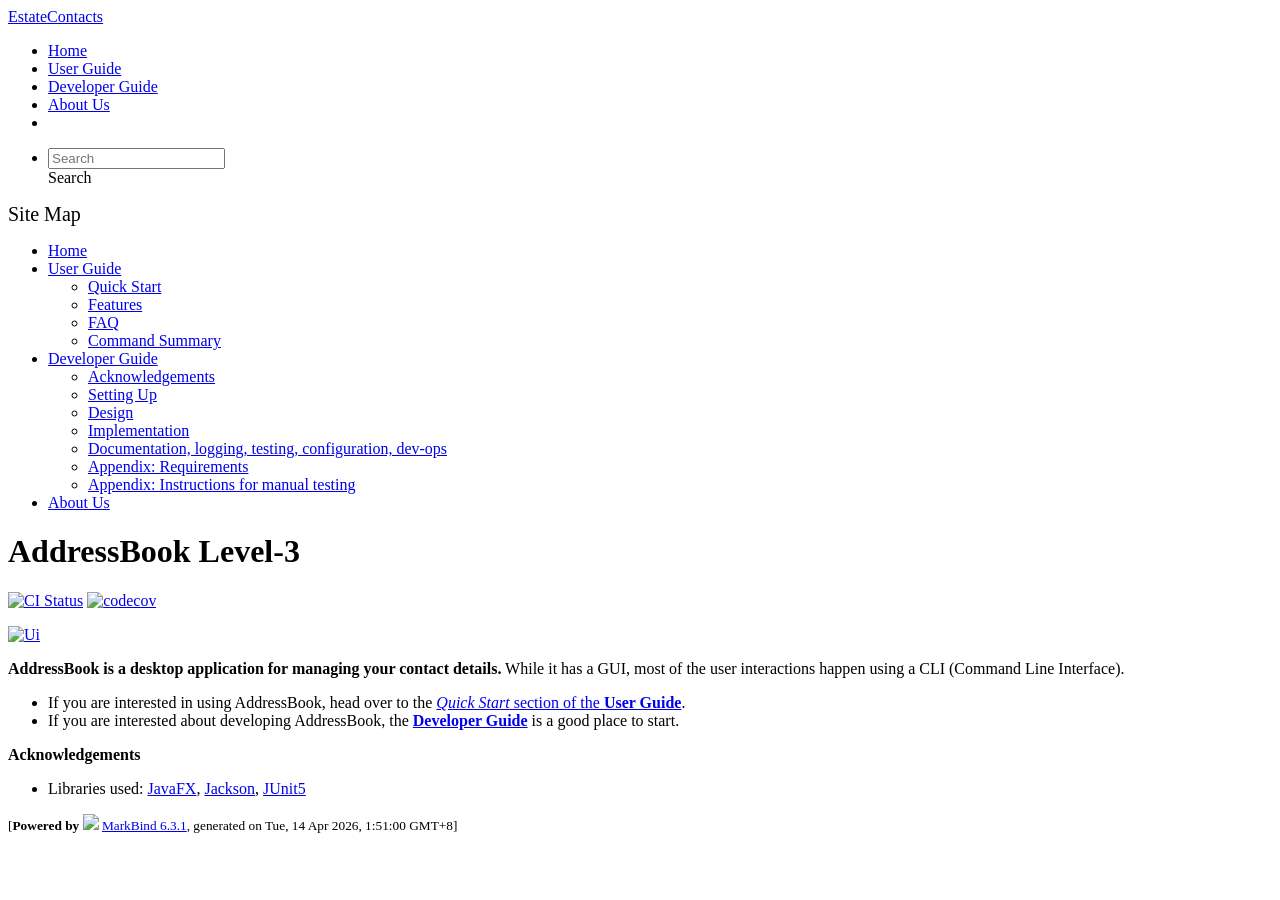
==== commit 92c2404c: "deploy: dca4eb40d816f6e24609a936e9bcbfe0045aaba7" ====
--- a/index.html
+++ b/index.html
@@ -12,7 +12,7 @@
   const baseUrl = '/tp'
 </script>
 <body  data-code-theme="light">
-<div id="app"><!--[--><header sticky><div data-v-26aac3dc><nav class="navbar navbar-expand-md d-print-none navbar-dark bg-dark" data-v-26aac3dc><div class="container-fluid" data-v-26aac3dc><div class="navbar-left" data-v-26aac3dc><!--[--><a href="/tp/index.html" title="Home" class="navbar-brand">EstateContacts</a><!--]--></div><div class="navbar-default" data-v-26aac3dc><ul class="navbar-nav me-auto mt-2 mt-lg-0" data-v-26aac3dc><!--[--> <li><a href="/tp/index.html" class="nav-link">Home</a></li> <li><a href="/tp/UserGuide.html" class="nav-link">User Guide</a></li> <li><a href="/tp/DeveloperGuide.html" class="nav-link">Developer Guide</a></li> <li><a href="/tp/AboutUs.html" class="nav-link">About Us</a></li> <li><a href="https://github.com/se-edu/addressbook-level3" target="_blank" class="nav-link"><span><span aria-hidden="true" class="fab fa-github"></span></span></a></li> <!--]--></ul></div><ul class="navbar-nav navbar-right" data-v-26aac3dc><!--[--><li><form class="navbar-form"><div style="position:relative;" class="dropdown" data-v-00e26d0a><!--[--><input value="" data-bs-toggle="dropdown" type="text" class="form-control" placeholder="Search" autocomplete="off" data-v-00e26d0a><div class="form-control placeholder-div-hidden" data-v-00e26d0a>Search</div><!--]--><ul class="dropdown-menu search-dropdown-menu dropdown-menu-hidden dropdown-menu-end" data-v-00e26d0a><!--[--><!--]--></ul></div></form></li><!--]--></ul></div></nav><div style="display:none;" class="lower-navbar-container" data-v-26aac3dc><!--[--><!----><!----><!--]--></div></div></header> <div id="flex-body"><nav id="site-nav" data-v-6b1b63d2><!--[--><div class="site-nav-top"><div class="fw-bold mb-2" style="font-size:1.25rem;">Site Map</div></div> <div class="nav-component slim-scroll"><div class="site-nav-root"><!--[--><ul class="site-nav-list site-nav-list-root" data-v-6b1b63d2><!--[--><li><div class="site-nav-default-list-item site-nav-list-item-0" onclick="handleSiteNavClick(this)"><a href="/tp/index.html">Home</a></div></li> <li><div class="site-nav-default-list-item site-nav-list-item-0" onclick="handleSiteNavClick(this)"><a href="/tp/UserGuide.html">User Guide</a> <div class="site-nav-dropdown-btn-container"><i class="site-nav-dropdown-btn-icon site-nav-rotate-icon" onclick="handleSiteNavClick(this.parentNode.parentNode, false); event.stopPropagation();"><span class="glyphicon glyphicon-menu-down" aria-hidden="true"></span></i></div></div><ul class="site-nav-dropdown-container site-nav-dropdown-container-open site-nav-list"><li><div class="site-nav-default-list-item site-nav-list-item-1" onclick="handleSiteNavClick(this)"><a href="/tp/UserGuide.html#quick-start">Quick Start</a></div></li> <li><div class="site-nav-default-list-item site-nav-list-item-1" onclick="handleSiteNavClick(this)"><a href="/tp/UserGuide.html#features">Features</a></div></li> <li><div class="site-nav-default-list-item site-nav-list-item-1" onclick="handleSiteNavClick(this)"><a href="/tp/UserGuide.html#faq">FAQ</a></div></li> <li><div class="site-nav-default-list-item site-nav-list-item-1" onclick="handleSiteNavClick(this)"><a href="/tp/UserGuide.html#faq">Command Summary</a></div></li></ul></li> <li><div class="site-nav-default-list-item site-nav-list-item-0" onclick="handleSiteNavClick(this)"><a href="/tp/DeveloperGuide.html">Developer Guide</a> <div class="site-nav-dropdown-btn-container"><i class="site-nav-dropdown-btn-icon site-nav-rotate-icon" onclick="handleSiteNavClick(this.parentNode.parentNode, false); event.stopPropagation();"><span class="glyphicon glyphicon-menu-down" aria-hidden="true"></span></i></div></div><ul class="site-nav-dropdown-container site-nav-dropdown-container-open site-nav-list"><li><div class="site-nav-default-list-item site-nav-list-item-1" onclick="handleSiteNavClick(this)"><a href="/tp/DeveloperGuide.html#acknowledgements">Acknowledgements</a></div></li> <li><div class="site-nav-default-list-item site-nav-list-item-1" onclick="handleSiteNavClick(this)"><a href="/tp/DeveloperGuide.html#setting-up-getting-started">Setting Up</a></div></li> <li><div class="site-nav-default-list-item site-nav-list-item-1" onclick="handleSiteNavClick(this)"><a href="/tp/DeveloperGuide.html#design">Design</a></div></li> <li><div class="site-nav-default-list-item site-nav-list-item-1" onclick="handleSiteNavClick(this)"><a href="/tp/DeveloperGuide.html#implementation">Implementation</a></div></li> <li><div class="site-nav-default-list-item site-nav-list-item-1" onclick="handleSiteNavClick(this)"><a href="/tp/DeveloperGuide.html#documentation-logging-testing-configuration-dev-ops">Documentation, logging, testing, configuration, dev-ops</a></div></li> <li><div class="site-nav-default-list-item site-nav-list-item-1" onclick="handleSiteNavClick(this)"><a href="/tp/DeveloperGuide.html#appendix-requirements">Appendix: Requirements</a></div></li> <li><div class="site-nav-default-list-item site-nav-list-item-1" onclick="handleSiteNavClick(this)"><a href="/tp/DeveloperGuide.html#appendix-instructions-for-manual-testing">Appendix: Instructions for manual testing</a></div></li></ul></li> <li><div class="site-nav-default-list-item site-nav-list-item-0" onclick="handleSiteNavClick(this)"><a href="/tp/AboutUs.html">About Us</a></div></li><!--]--><!--v-if--></ul><!--]--></div></div><!--]--><!--v-if--></nav> <div id="content-wrapper"><h1 id="addressbook-level-3">AddressBook Level-3<a class="fa fa-anchor" href="#addressbook-level-3" onclick="event.stopPropagation()"></a></h1> <p><a href="https://github.com/se-edu/addressbook-level3/actions"><img src="https://github.com/se-edu/addressbook-level3/workflows/Java%20CI/badge.svg" alt="CI Status" class="img-fluid"></a> <a href="https://codecov.io/gh/se-edu/addressbook-level3"><img src="https://codecov.io/gh/se-edu/addressbook-level3/branch/master/graph/badge.svg" alt="codecov" class="img-fluid"></a></p> <p><a href="/tp/images/Ui.png" target="_self"><img src="/tp/images/Ui.png" alt="Ui" class="img-fluid"></a></p> <p><strong>AddressBook is a desktop application for managing your contact details.</strong> While it has a GUI, most of the user interactions happen using a CLI (Command Line Interface).</p> <ul><li>If you are interested in using AddressBook, head over to the <a href="/tp/UserGuide.html#quick-start"><em>Quick Start</em> section of the <strong>User Guide</strong></a>.</li> <li>If you are interested about developing AddressBook, the <a href="/tp/DeveloperGuide.html"><strong>Developer Guide</strong></a> is a good place to start.</li></ul> <p><strong>Acknowledgements</strong></p> <ul><li>Libraries used: <a href="https://openjfx.io/">JavaFX</a>, <a href="https://github.com/FasterXML/jackson">Jackson</a>, <a href="https://github.com/junit-team/junit5">JUnit5</a></li></ul></div> <nav id="page-nav" data-v-6b1b63d2><!--[--><div class="nav-component slim-scroll"></div><!--]--><!--v-if--></nav> <div class="scroll-top-button fa-lg d-print-none" style="display:none;bottom:2%;right:2%;position:fixed;" aria-hidden="true"><!--[--><i class="fas fa-arrow-circle-up"></i><!--]--></div></div> <footer><div class="text-center"><small>[<span><strong>Powered by</strong></span> <img src="https://markbind.org/favicon.ico" width="30"> <a href="https://markbind.org/">MarkBind 6.3.1</a>, generated on Tue, 14 Apr 2026, 1:18:40 GMT+8]</small></div></footer><!--]--></div>
+<div id="app"><!--[--><header sticky><div data-v-26aac3dc><nav class="navbar navbar-expand-md d-print-none navbar-dark bg-dark" data-v-26aac3dc><div class="container-fluid" data-v-26aac3dc><div class="navbar-left" data-v-26aac3dc><!--[--><a href="/tp/index.html" title="Home" class="navbar-brand">EstateContacts</a><!--]--></div><div class="navbar-default" data-v-26aac3dc><ul class="navbar-nav me-auto mt-2 mt-lg-0" data-v-26aac3dc><!--[--> <li><a href="/tp/index.html" class="nav-link">Home</a></li> <li><a href="/tp/UserGuide.html" class="nav-link">User Guide</a></li> <li><a href="/tp/DeveloperGuide.html" class="nav-link">Developer Guide</a></li> <li><a href="/tp/AboutUs.html" class="nav-link">About Us</a></li> <li><a href="https://github.com/se-edu/addressbook-level3" target="_blank" class="nav-link"><span><span aria-hidden="true" class="fab fa-github"></span></span></a></li> <!--]--></ul></div><ul class="navbar-nav navbar-right" data-v-26aac3dc><!--[--><li><form class="navbar-form"><div style="position:relative;" class="dropdown" data-v-00e26d0a><!--[--><input value="" data-bs-toggle="dropdown" type="text" class="form-control" placeholder="Search" autocomplete="off" data-v-00e26d0a><div class="form-control placeholder-div-hidden" data-v-00e26d0a>Search</div><!--]--><ul class="dropdown-menu search-dropdown-menu dropdown-menu-hidden dropdown-menu-end" data-v-00e26d0a><!--[--><!--]--></ul></div></form></li><!--]--></ul></div></nav><div style="display:none;" class="lower-navbar-container" data-v-26aac3dc><!--[--><!----><!----><!--]--></div></div></header> <div id="flex-body"><nav id="site-nav" data-v-6b1b63d2><!--[--><div class="site-nav-top"><div class="fw-bold mb-2" style="font-size:1.25rem;">Site Map</div></div> <div class="nav-component slim-scroll"><div class="site-nav-root"><!--[--><ul class="site-nav-list site-nav-list-root" data-v-6b1b63d2><!--[--><li><div class="site-nav-default-list-item site-nav-list-item-0" onclick="handleSiteNavClick(this)"><a href="/tp/index.html">Home</a></div></li> <li><div class="site-nav-default-list-item site-nav-list-item-0" onclick="handleSiteNavClick(this)"><a href="/tp/UserGuide.html">User Guide</a> <div class="site-nav-dropdown-btn-container"><i class="site-nav-dropdown-btn-icon site-nav-rotate-icon" onclick="handleSiteNavClick(this.parentNode.parentNode, false); event.stopPropagation();"><span class="glyphicon glyphicon-menu-down" aria-hidden="true"></span></i></div></div><ul class="site-nav-dropdown-container site-nav-dropdown-container-open site-nav-list"><li><div class="site-nav-default-list-item site-nav-list-item-1" onclick="handleSiteNavClick(this)"><a href="/tp/UserGuide.html#quick-start">Quick Start</a></div></li> <li><div class="site-nav-default-list-item site-nav-list-item-1" onclick="handleSiteNavClick(this)"><a href="/tp/UserGuide.html#features">Features</a></div></li> <li><div class="site-nav-default-list-item site-nav-list-item-1" onclick="handleSiteNavClick(this)"><a href="/tp/UserGuide.html#faq">FAQ</a></div></li> <li><div class="site-nav-default-list-item site-nav-list-item-1" onclick="handleSiteNavClick(this)"><a href="/tp/UserGuide.html#faq">Command Summary</a></div></li></ul></li> <li><div class="site-nav-default-list-item site-nav-list-item-0" onclick="handleSiteNavClick(this)"><a href="/tp/DeveloperGuide.html">Developer Guide</a> <div class="site-nav-dropdown-btn-container"><i class="site-nav-dropdown-btn-icon site-nav-rotate-icon" onclick="handleSiteNavClick(this.parentNode.parentNode, false); event.stopPropagation();"><span class="glyphicon glyphicon-menu-down" aria-hidden="true"></span></i></div></div><ul class="site-nav-dropdown-container site-nav-dropdown-container-open site-nav-list"><li><div class="site-nav-default-list-item site-nav-list-item-1" onclick="handleSiteNavClick(this)"><a href="/tp/DeveloperGuide.html#acknowledgements">Acknowledgements</a></div></li> <li><div class="site-nav-default-list-item site-nav-list-item-1" onclick="handleSiteNavClick(this)"><a href="/tp/DeveloperGuide.html#setting-up-getting-started">Setting Up</a></div></li> <li><div class="site-nav-default-list-item site-nav-list-item-1" onclick="handleSiteNavClick(this)"><a href="/tp/DeveloperGuide.html#design">Design</a></div></li> <li><div class="site-nav-default-list-item site-nav-list-item-1" onclick="handleSiteNavClick(this)"><a href="/tp/DeveloperGuide.html#implementation">Implementation</a></div></li> <li><div class="site-nav-default-list-item site-nav-list-item-1" onclick="handleSiteNavClick(this)"><a href="/tp/DeveloperGuide.html#documentation-logging-testing-configuration-dev-ops">Documentation, logging, testing, configuration, dev-ops</a></div></li> <li><div class="site-nav-default-list-item site-nav-list-item-1" onclick="handleSiteNavClick(this)"><a href="/tp/DeveloperGuide.html#appendix-requirements">Appendix: Requirements</a></div></li> <li><div class="site-nav-default-list-item site-nav-list-item-1" onclick="handleSiteNavClick(this)"><a href="/tp/DeveloperGuide.html#appendix-instructions-for-manual-testing">Appendix: Instructions for manual testing</a></div></li></ul></li> <li><div class="site-nav-default-list-item site-nav-list-item-0" onclick="handleSiteNavClick(this)"><a href="/tp/AboutUs.html">About Us</a></div></li><!--]--><!--v-if--></ul><!--]--></div></div><!--]--><!--v-if--></nav> <div id="content-wrapper"><h1 id="addressbook-level-3">AddressBook Level-3<a class="fa fa-anchor" href="#addressbook-level-3" onclick="event.stopPropagation()"></a></h1> <p><a href="https://github.com/se-edu/addressbook-level3/actions"><img src="https://github.com/se-edu/addressbook-level3/workflows/Java%20CI/badge.svg" alt="CI Status" class="img-fluid"></a> <a href="https://codecov.io/gh/se-edu/addressbook-level3"><img src="https://codecov.io/gh/se-edu/addressbook-level3/branch/master/graph/badge.svg" alt="codecov" class="img-fluid"></a></p> <p><a href="/tp/images/Ui.png" target="_self"><img src="/tp/images/Ui.png" alt="Ui" class="img-fluid"></a></p> <p><strong>AddressBook is a desktop application for managing your contact details.</strong> While it has a GUI, most of the user interactions happen using a CLI (Command Line Interface).</p> <ul><li>If you are interested in using AddressBook, head over to the <a href="/tp/UserGuide.html#quick-start"><em>Quick Start</em> section of the <strong>User Guide</strong></a>.</li> <li>If you are interested about developing AddressBook, the <a href="/tp/DeveloperGuide.html"><strong>Developer Guide</strong></a> is a good place to start.</li></ul> <p><strong>Acknowledgements</strong></p> <ul><li>Libraries used: <a href="https://openjfx.io/">JavaFX</a>, <a href="https://github.com/FasterXML/jackson">Jackson</a>, <a href="https://github.com/junit-team/junit5">JUnit5</a></li></ul></div> <nav id="page-nav" data-v-6b1b63d2><!--[--><div class="nav-component slim-scroll"></div><!--]--><!--v-if--></nav> <div class="scroll-top-button fa-lg d-print-none" style="display:none;bottom:2%;right:2%;position:fixed;" aria-hidden="true"><!--[--><i class="fas fa-arrow-circle-up"></i><!--]--></div></div> <footer><div class="text-center"><small>[<span><strong>Powered by</strong></span> <img src="https://markbind.org/favicon.ico" width="30"> <a href="https://markbind.org/">MarkBind 6.3.1</a>, generated on Tue, 14 Apr 2026, 1:51:00 GMT+8]</small></div></footer><!--]--></div>
 </body><script src="/tp/markbind/js/bootstrap-utility.min.js"></script>
 <script src="/tp/markbind/js/polyfill.min.js"></script>
 <script src="/tp/markbind/js/vue.global.prod.min.js"></script>
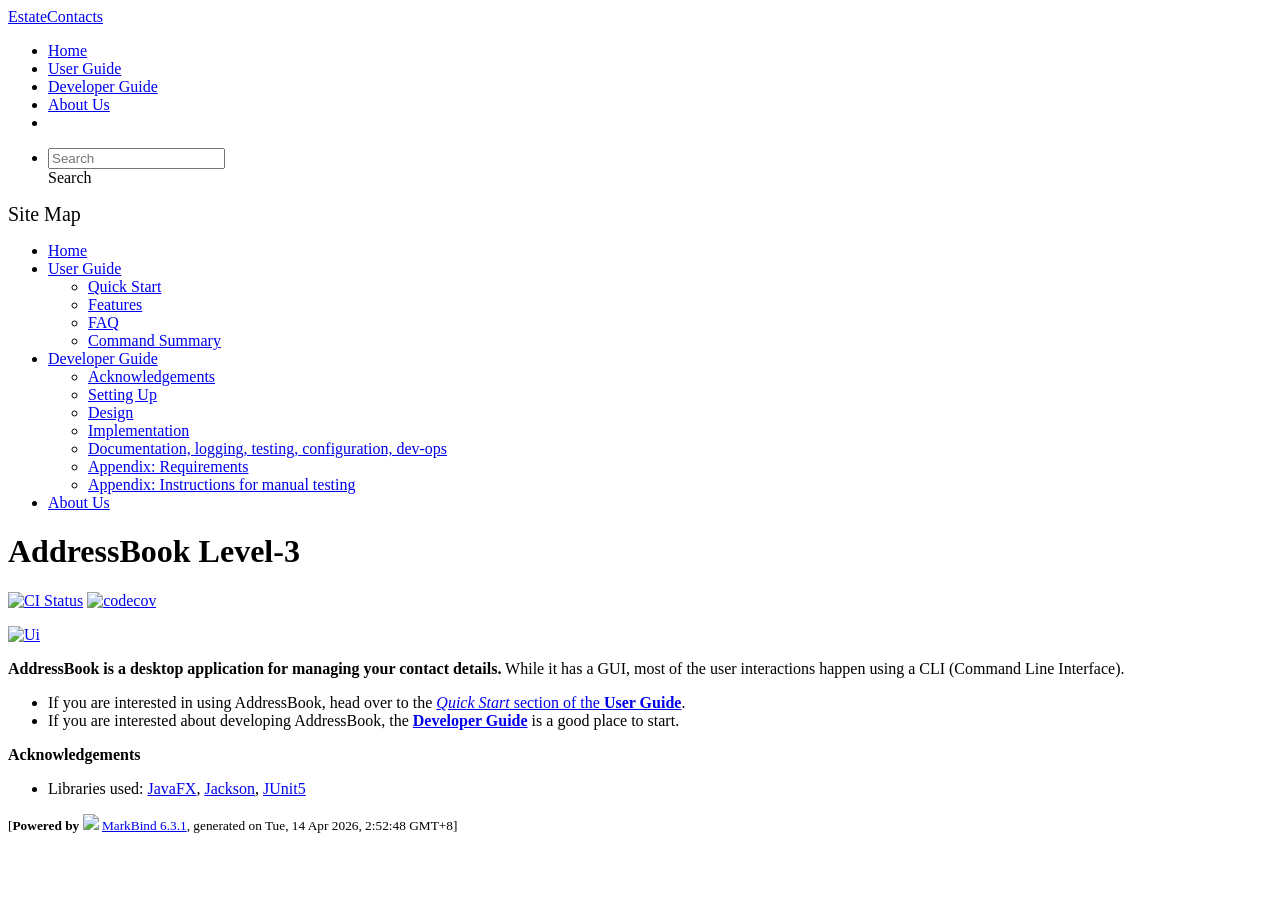
==== commit ee84c540: "deploy: dc6d833d46407eb0cae61bbb3542ec8154d27c5a" ====
--- a/index.html
+++ b/index.html
@@ -12,7 +12,7 @@
   const baseUrl = '/tp'
 </script>
 <body  data-code-theme="light">
-<div id="app"><!--[--><header sticky><div data-v-26aac3dc><nav class="navbar navbar-expand-md d-print-none navbar-dark bg-dark" data-v-26aac3dc><div class="container-fluid" data-v-26aac3dc><div class="navbar-left" data-v-26aac3dc><!--[--><a href="/tp/index.html" title="Home" class="navbar-brand">EstateContacts</a><!--]--></div><div class="navbar-default" data-v-26aac3dc><ul class="navbar-nav me-auto mt-2 mt-lg-0" data-v-26aac3dc><!--[--> <li><a href="/tp/index.html" class="nav-link">Home</a></li> <li><a href="/tp/UserGuide.html" class="nav-link">User Guide</a></li> <li><a href="/tp/DeveloperGuide.html" class="nav-link">Developer Guide</a></li> <li><a href="/tp/AboutUs.html" class="nav-link">About Us</a></li> <li><a href="https://github.com/se-edu/addressbook-level3" target="_blank" class="nav-link"><span><span aria-hidden="true" class="fab fa-github"></span></span></a></li> <!--]--></ul></div><ul class="navbar-nav navbar-right" data-v-26aac3dc><!--[--><li><form class="navbar-form"><div style="position:relative;" class="dropdown" data-v-00e26d0a><!--[--><input value="" data-bs-toggle="dropdown" type="text" class="form-control" placeholder="Search" autocomplete="off" data-v-00e26d0a><div class="form-control placeholder-div-hidden" data-v-00e26d0a>Search</div><!--]--><ul class="dropdown-menu search-dropdown-menu dropdown-menu-hidden dropdown-menu-end" data-v-00e26d0a><!--[--><!--]--></ul></div></form></li><!--]--></ul></div></nav><div style="display:none;" class="lower-navbar-container" data-v-26aac3dc><!--[--><!----><!----><!--]--></div></div></header> <div id="flex-body"><nav id="site-nav" data-v-6b1b63d2><!--[--><div class="site-nav-top"><div class="fw-bold mb-2" style="font-size:1.25rem;">Site Map</div></div> <div class="nav-component slim-scroll"><div class="site-nav-root"><!--[--><ul class="site-nav-list site-nav-list-root" data-v-6b1b63d2><!--[--><li><div class="site-nav-default-list-item site-nav-list-item-0" onclick="handleSiteNavClick(this)"><a href="/tp/index.html">Home</a></div></li> <li><div class="site-nav-default-list-item site-nav-list-item-0" onclick="handleSiteNavClick(this)"><a href="/tp/UserGuide.html">User Guide</a> <div class="site-nav-dropdown-btn-container"><i class="site-nav-dropdown-btn-icon site-nav-rotate-icon" onclick="handleSiteNavClick(this.parentNode.parentNode, false); event.stopPropagation();"><span class="glyphicon glyphicon-menu-down" aria-hidden="true"></span></i></div></div><ul class="site-nav-dropdown-container site-nav-dropdown-container-open site-nav-list"><li><div class="site-nav-default-list-item site-nav-list-item-1" onclick="handleSiteNavClick(this)"><a href="/tp/UserGuide.html#quick-start">Quick Start</a></div></li> <li><div class="site-nav-default-list-item site-nav-list-item-1" onclick="handleSiteNavClick(this)"><a href="/tp/UserGuide.html#features">Features</a></div></li> <li><div class="site-nav-default-list-item site-nav-list-item-1" onclick="handleSiteNavClick(this)"><a href="/tp/UserGuide.html#faq">FAQ</a></div></li> <li><div class="site-nav-default-list-item site-nav-list-item-1" onclick="handleSiteNavClick(this)"><a href="/tp/UserGuide.html#faq">Command Summary</a></div></li></ul></li> <li><div class="site-nav-default-list-item site-nav-list-item-0" onclick="handleSiteNavClick(this)"><a href="/tp/DeveloperGuide.html">Developer Guide</a> <div class="site-nav-dropdown-btn-container"><i class="site-nav-dropdown-btn-icon site-nav-rotate-icon" onclick="handleSiteNavClick(this.parentNode.parentNode, false); event.stopPropagation();"><span class="glyphicon glyphicon-menu-down" aria-hidden="true"></span></i></div></div><ul class="site-nav-dropdown-container site-nav-dropdown-container-open site-nav-list"><li><div class="site-nav-default-list-item site-nav-list-item-1" onclick="handleSiteNavClick(this)"><a href="/tp/DeveloperGuide.html#acknowledgements">Acknowledgements</a></div></li> <li><div class="site-nav-default-list-item site-nav-list-item-1" onclick="handleSiteNavClick(this)"><a href="/tp/DeveloperGuide.html#setting-up-getting-started">Setting Up</a></div></li> <li><div class="site-nav-default-list-item site-nav-list-item-1" onclick="handleSiteNavClick(this)"><a href="/tp/DeveloperGuide.html#design">Design</a></div></li> <li><div class="site-nav-default-list-item site-nav-list-item-1" onclick="handleSiteNavClick(this)"><a href="/tp/DeveloperGuide.html#implementation">Implementation</a></div></li> <li><div class="site-nav-default-list-item site-nav-list-item-1" onclick="handleSiteNavClick(this)"><a href="/tp/DeveloperGuide.html#documentation-logging-testing-configuration-dev-ops">Documentation, logging, testing, configuration, dev-ops</a></div></li> <li><div class="site-nav-default-list-item site-nav-list-item-1" onclick="handleSiteNavClick(this)"><a href="/tp/DeveloperGuide.html#appendix-requirements">Appendix: Requirements</a></div></li> <li><div class="site-nav-default-list-item site-nav-list-item-1" onclick="handleSiteNavClick(this)"><a href="/tp/DeveloperGuide.html#appendix-instructions-for-manual-testing">Appendix: Instructions for manual testing</a></div></li></ul></li> <li><div class="site-nav-default-list-item site-nav-list-item-0" onclick="handleSiteNavClick(this)"><a href="/tp/AboutUs.html">About Us</a></div></li><!--]--><!--v-if--></ul><!--]--></div></div><!--]--><!--v-if--></nav> <div id="content-wrapper"><h1 id="addressbook-level-3">AddressBook Level-3<a class="fa fa-anchor" href="#addressbook-level-3" onclick="event.stopPropagation()"></a></h1> <p><a href="https://github.com/se-edu/addressbook-level3/actions"><img src="https://github.com/se-edu/addressbook-level3/workflows/Java%20CI/badge.svg" alt="CI Status" class="img-fluid"></a> <a href="https://codecov.io/gh/se-edu/addressbook-level3"><img src="https://codecov.io/gh/se-edu/addressbook-level3/branch/master/graph/badge.svg" alt="codecov" class="img-fluid"></a></p> <p><a href="/tp/images/Ui.png" target="_self"><img src="/tp/images/Ui.png" alt="Ui" class="img-fluid"></a></p> <p><strong>AddressBook is a desktop application for managing your contact details.</strong> While it has a GUI, most of the user interactions happen using a CLI (Command Line Interface).</p> <ul><li>If you are interested in using AddressBook, head over to the <a href="/tp/UserGuide.html#quick-start"><em>Quick Start</em> section of the <strong>User Guide</strong></a>.</li> <li>If you are interested about developing AddressBook, the <a href="/tp/DeveloperGuide.html"><strong>Developer Guide</strong></a> is a good place to start.</li></ul> <p><strong>Acknowledgements</strong></p> <ul><li>Libraries used: <a href="https://openjfx.io/">JavaFX</a>, <a href="https://github.com/FasterXML/jackson">Jackson</a>, <a href="https://github.com/junit-team/junit5">JUnit5</a></li></ul></div> <nav id="page-nav" data-v-6b1b63d2><!--[--><div class="nav-component slim-scroll"></div><!--]--><!--v-if--></nav> <div class="scroll-top-button fa-lg d-print-none" style="display:none;bottom:2%;right:2%;position:fixed;" aria-hidden="true"><!--[--><i class="fas fa-arrow-circle-up"></i><!--]--></div></div> <footer><div class="text-center"><small>[<span><strong>Powered by</strong></span> <img src="https://markbind.org/favicon.ico" width="30"> <a href="https://markbind.org/">MarkBind 6.3.1</a>, generated on Tue, 14 Apr 2026, 1:51:00 GMT+8]</small></div></footer><!--]--></div>
+<div id="app"><!--[--><header sticky><div data-v-26aac3dc><nav class="navbar navbar-expand-md d-print-none navbar-dark bg-dark" data-v-26aac3dc><div class="container-fluid" data-v-26aac3dc><div class="navbar-left" data-v-26aac3dc><!--[--><a href="/tp/index.html" title="Home" class="navbar-brand">EstateContacts</a><!--]--></div><div class="navbar-default" data-v-26aac3dc><ul class="navbar-nav me-auto mt-2 mt-lg-0" data-v-26aac3dc><!--[--> <li><a href="/tp/index.html" class="nav-link">Home</a></li> <li><a href="/tp/UserGuide.html" class="nav-link">User Guide</a></li> <li><a href="/tp/DeveloperGuide.html" class="nav-link">Developer Guide</a></li> <li><a href="/tp/AboutUs.html" class="nav-link">About Us</a></li> <li><a href="https://github.com/se-edu/addressbook-level3" target="_blank" class="nav-link"><span><span aria-hidden="true" class="fab fa-github"></span></span></a></li> <!--]--></ul></div><ul class="navbar-nav navbar-right" data-v-26aac3dc><!--[--><li><form class="navbar-form"><div style="position:relative;" class="dropdown" data-v-00e26d0a><!--[--><input value="" data-bs-toggle="dropdown" type="text" class="form-control" placeholder="Search" autocomplete="off" data-v-00e26d0a><div class="form-control placeholder-div-hidden" data-v-00e26d0a>Search</div><!--]--><ul class="dropdown-menu search-dropdown-menu dropdown-menu-hidden dropdown-menu-end" data-v-00e26d0a><!--[--><!--]--></ul></div></form></li><!--]--></ul></div></nav><div style="display:none;" class="lower-navbar-container" data-v-26aac3dc><!--[--><!----><!----><!--]--></div></div></header> <div id="flex-body"><nav id="site-nav" data-v-6b1b63d2><!--[--><div class="site-nav-top"><div class="fw-bold mb-2" style="font-size:1.25rem;">Site Map</div></div> <div class="nav-component slim-scroll"><div class="site-nav-root"><!--[--><ul class="site-nav-list site-nav-list-root" data-v-6b1b63d2><!--[--><li><div class="site-nav-default-list-item site-nav-list-item-0" onclick="handleSiteNavClick(this)"><a href="/tp/index.html">Home</a></div></li> <li><div class="site-nav-default-list-item site-nav-list-item-0" onclick="handleSiteNavClick(this)"><a href="/tp/UserGuide.html">User Guide</a> <div class="site-nav-dropdown-btn-container"><i class="site-nav-dropdown-btn-icon site-nav-rotate-icon" onclick="handleSiteNavClick(this.parentNode.parentNode, false); event.stopPropagation();"><span class="glyphicon glyphicon-menu-down" aria-hidden="true"></span></i></div></div><ul class="site-nav-dropdown-container site-nav-dropdown-container-open site-nav-list"><li><div class="site-nav-default-list-item site-nav-list-item-1" onclick="handleSiteNavClick(this)"><a href="/tp/UserGuide.html#quick-start">Quick Start</a></div></li> <li><div class="site-nav-default-list-item site-nav-list-item-1" onclick="handleSiteNavClick(this)"><a href="/tp/UserGuide.html#features">Features</a></div></li> <li><div class="site-nav-default-list-item site-nav-list-item-1" onclick="handleSiteNavClick(this)"><a href="/tp/UserGuide.html#faq">FAQ</a></div></li> <li><div class="site-nav-default-list-item site-nav-list-item-1" onclick="handleSiteNavClick(this)"><a href="/tp/UserGuide.html#faq">Command Summary</a></div></li></ul></li> <li><div class="site-nav-default-list-item site-nav-list-item-0" onclick="handleSiteNavClick(this)"><a href="/tp/DeveloperGuide.html">Developer Guide</a> <div class="site-nav-dropdown-btn-container"><i class="site-nav-dropdown-btn-icon site-nav-rotate-icon" onclick="handleSiteNavClick(this.parentNode.parentNode, false); event.stopPropagation();"><span class="glyphicon glyphicon-menu-down" aria-hidden="true"></span></i></div></div><ul class="site-nav-dropdown-container site-nav-dropdown-container-open site-nav-list"><li><div class="site-nav-default-list-item site-nav-list-item-1" onclick="handleSiteNavClick(this)"><a href="/tp/DeveloperGuide.html#acknowledgements">Acknowledgements</a></div></li> <li><div class="site-nav-default-list-item site-nav-list-item-1" onclick="handleSiteNavClick(this)"><a href="/tp/DeveloperGuide.html#setting-up-getting-started">Setting Up</a></div></li> <li><div class="site-nav-default-list-item site-nav-list-item-1" onclick="handleSiteNavClick(this)"><a href="/tp/DeveloperGuide.html#design">Design</a></div></li> <li><div class="site-nav-default-list-item site-nav-list-item-1" onclick="handleSiteNavClick(this)"><a href="/tp/DeveloperGuide.html#implementation">Implementation</a></div></li> <li><div class="site-nav-default-list-item site-nav-list-item-1" onclick="handleSiteNavClick(this)"><a href="/tp/DeveloperGuide.html#documentation-logging-testing-configuration-dev-ops">Documentation, logging, testing, configuration, dev-ops</a></div></li> <li><div class="site-nav-default-list-item site-nav-list-item-1" onclick="handleSiteNavClick(this)"><a href="/tp/DeveloperGuide.html#appendix-requirements">Appendix: Requirements</a></div></li> <li><div class="site-nav-default-list-item site-nav-list-item-1" onclick="handleSiteNavClick(this)"><a href="/tp/DeveloperGuide.html#appendix-instructions-for-manual-testing">Appendix: Instructions for manual testing</a></div></li></ul></li> <li><div class="site-nav-default-list-item site-nav-list-item-0" onclick="handleSiteNavClick(this)"><a href="/tp/AboutUs.html">About Us</a></div></li><!--]--><!--v-if--></ul><!--]--></div></div><!--]--><!--v-if--></nav> <div id="content-wrapper"><h1 id="addressbook-level-3">AddressBook Level-3<a class="fa fa-anchor" href="#addressbook-level-3" onclick="event.stopPropagation()"></a></h1> <p><a href="https://github.com/se-edu/addressbook-level3/actions"><img src="https://github.com/se-edu/addressbook-level3/workflows/Java%20CI/badge.svg" alt="CI Status" class="img-fluid"></a> <a href="https://codecov.io/gh/se-edu/addressbook-level3"><img src="https://codecov.io/gh/se-edu/addressbook-level3/branch/master/graph/badge.svg" alt="codecov" class="img-fluid"></a></p> <p><a href="/tp/images/Ui.png" target="_self"><img src="/tp/images/Ui.png" alt="Ui" class="img-fluid"></a></p> <p><strong>AddressBook is a desktop application for managing your contact details.</strong> While it has a GUI, most of the user interactions happen using a CLI (Command Line Interface).</p> <ul><li>If you are interested in using AddressBook, head over to the <a href="/tp/UserGuide.html#quick-start"><em>Quick Start</em> section of the <strong>User Guide</strong></a>.</li> <li>If you are interested about developing AddressBook, the <a href="/tp/DeveloperGuide.html"><strong>Developer Guide</strong></a> is a good place to start.</li></ul> <p><strong>Acknowledgements</strong></p> <ul><li>Libraries used: <a href="https://openjfx.io/">JavaFX</a>, <a href="https://github.com/FasterXML/jackson">Jackson</a>, <a href="https://github.com/junit-team/junit5">JUnit5</a></li></ul></div> <nav id="page-nav" data-v-6b1b63d2><!--[--><div class="nav-component slim-scroll"></div><!--]--><!--v-if--></nav> <div class="scroll-top-button fa-lg d-print-none" style="display:none;bottom:2%;right:2%;position:fixed;" aria-hidden="true"><!--[--><i class="fas fa-arrow-circle-up"></i><!--]--></div></div> <footer><div class="text-center"><small>[<span><strong>Powered by</strong></span> <img src="https://markbind.org/favicon.ico" width="30"> <a href="https://markbind.org/">MarkBind 6.3.1</a>, generated on Tue, 14 Apr 2026, 2:52:48 GMT+8]</small></div></footer><!--]--></div>
 </body><script src="/tp/markbind/js/bootstrap-utility.min.js"></script>
 <script src="/tp/markbind/js/polyfill.min.js"></script>
 <script src="/tp/markbind/js/vue.global.prod.min.js"></script>
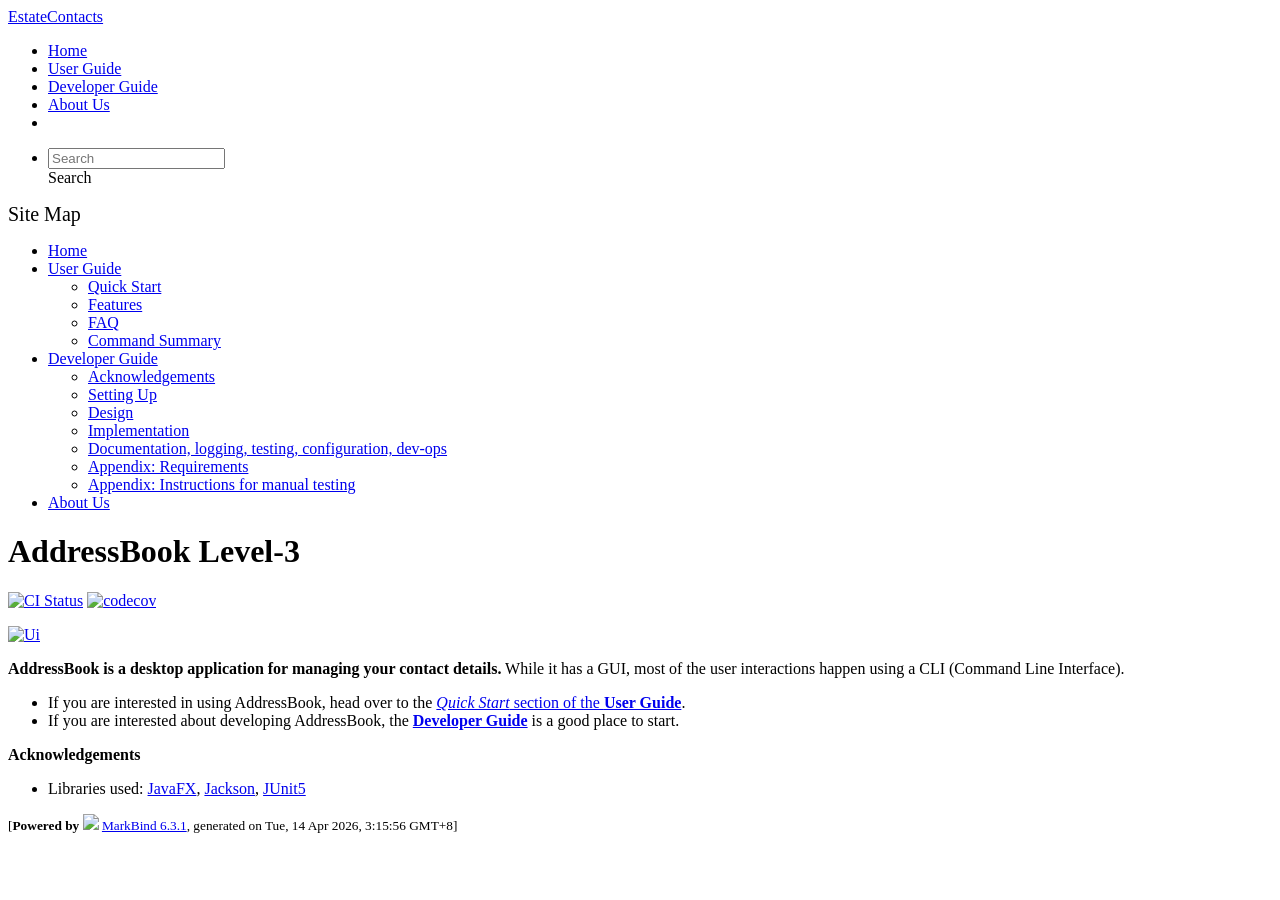
==== commit cc47863b: "deploy: cd3b69d6eb0e1e73c39f4e448599f33a13e5280a" ====
--- a/index.html
+++ b/index.html
@@ -12,7 +12,7 @@
   const baseUrl = '/tp'
 </script>
 <body  data-code-theme="light">
-<div id="app"><!--[--><header sticky><div data-v-26aac3dc><nav class="navbar navbar-expand-md d-print-none navbar-dark bg-dark" data-v-26aac3dc><div class="container-fluid" data-v-26aac3dc><div class="navbar-left" data-v-26aac3dc><!--[--><a href="/tp/index.html" title="Home" class="navbar-brand">EstateContacts</a><!--]--></div><div class="navbar-default" data-v-26aac3dc><ul class="navbar-nav me-auto mt-2 mt-lg-0" data-v-26aac3dc><!--[--> <li><a href="/tp/index.html" class="nav-link">Home</a></li> <li><a href="/tp/UserGuide.html" class="nav-link">User Guide</a></li> <li><a href="/tp/DeveloperGuide.html" class="nav-link">Developer Guide</a></li> <li><a href="/tp/AboutUs.html" class="nav-link">About Us</a></li> <li><a href="https://github.com/se-edu/addressbook-level3" target="_blank" class="nav-link"><span><span aria-hidden="true" class="fab fa-github"></span></span></a></li> <!--]--></ul></div><ul class="navbar-nav navbar-right" data-v-26aac3dc><!--[--><li><form class="navbar-form"><div style="position:relative;" class="dropdown" data-v-00e26d0a><!--[--><input value="" data-bs-toggle="dropdown" type="text" class="form-control" placeholder="Search" autocomplete="off" data-v-00e26d0a><div class="form-control placeholder-div-hidden" data-v-00e26d0a>Search</div><!--]--><ul class="dropdown-menu search-dropdown-menu dropdown-menu-hidden dropdown-menu-end" data-v-00e26d0a><!--[--><!--]--></ul></div></form></li><!--]--></ul></div></nav><div style="display:none;" class="lower-navbar-container" data-v-26aac3dc><!--[--><!----><!----><!--]--></div></div></header> <div id="flex-body"><nav id="site-nav" data-v-6b1b63d2><!--[--><div class="site-nav-top"><div class="fw-bold mb-2" style="font-size:1.25rem;">Site Map</div></div> <div class="nav-component slim-scroll"><div class="site-nav-root"><!--[--><ul class="site-nav-list site-nav-list-root" data-v-6b1b63d2><!--[--><li><div class="site-nav-default-list-item site-nav-list-item-0" onclick="handleSiteNavClick(this)"><a href="/tp/index.html">Home</a></div></li> <li><div class="site-nav-default-list-item site-nav-list-item-0" onclick="handleSiteNavClick(this)"><a href="/tp/UserGuide.html">User Guide</a> <div class="site-nav-dropdown-btn-container"><i class="site-nav-dropdown-btn-icon site-nav-rotate-icon" onclick="handleSiteNavClick(this.parentNode.parentNode, false); event.stopPropagation();"><span class="glyphicon glyphicon-menu-down" aria-hidden="true"></span></i></div></div><ul class="site-nav-dropdown-container site-nav-dropdown-container-open site-nav-list"><li><div class="site-nav-default-list-item site-nav-list-item-1" onclick="handleSiteNavClick(this)"><a href="/tp/UserGuide.html#quick-start">Quick Start</a></div></li> <li><div class="site-nav-default-list-item site-nav-list-item-1" onclick="handleSiteNavClick(this)"><a href="/tp/UserGuide.html#features">Features</a></div></li> <li><div class="site-nav-default-list-item site-nav-list-item-1" onclick="handleSiteNavClick(this)"><a href="/tp/UserGuide.html#faq">FAQ</a></div></li> <li><div class="site-nav-default-list-item site-nav-list-item-1" onclick="handleSiteNavClick(this)"><a href="/tp/UserGuide.html#faq">Command Summary</a></div></li></ul></li> <li><div class="site-nav-default-list-item site-nav-list-item-0" onclick="handleSiteNavClick(this)"><a href="/tp/DeveloperGuide.html">Developer Guide</a> <div class="site-nav-dropdown-btn-container"><i class="site-nav-dropdown-btn-icon site-nav-rotate-icon" onclick="handleSiteNavClick(this.parentNode.parentNode, false); event.stopPropagation();"><span class="glyphicon glyphicon-menu-down" aria-hidden="true"></span></i></div></div><ul class="site-nav-dropdown-container site-nav-dropdown-container-open site-nav-list"><li><div class="site-nav-default-list-item site-nav-list-item-1" onclick="handleSiteNavClick(this)"><a href="/tp/DeveloperGuide.html#acknowledgements">Acknowledgements</a></div></li> <li><div class="site-nav-default-list-item site-nav-list-item-1" onclick="handleSiteNavClick(this)"><a href="/tp/DeveloperGuide.html#setting-up-getting-started">Setting Up</a></div></li> <li><div class="site-nav-default-list-item site-nav-list-item-1" onclick="handleSiteNavClick(this)"><a href="/tp/DeveloperGuide.html#design">Design</a></div></li> <li><div class="site-nav-default-list-item site-nav-list-item-1" onclick="handleSiteNavClick(this)"><a href="/tp/DeveloperGuide.html#implementation">Implementation</a></div></li> <li><div class="site-nav-default-list-item site-nav-list-item-1" onclick="handleSiteNavClick(this)"><a href="/tp/DeveloperGuide.html#documentation-logging-testing-configuration-dev-ops">Documentation, logging, testing, configuration, dev-ops</a></div></li> <li><div class="site-nav-default-list-item site-nav-list-item-1" onclick="handleSiteNavClick(this)"><a href="/tp/DeveloperGuide.html#appendix-requirements">Appendix: Requirements</a></div></li> <li><div class="site-nav-default-list-item site-nav-list-item-1" onclick="handleSiteNavClick(this)"><a href="/tp/DeveloperGuide.html#appendix-instructions-for-manual-testing">Appendix: Instructions for manual testing</a></div></li></ul></li> <li><div class="site-nav-default-list-item site-nav-list-item-0" onclick="handleSiteNavClick(this)"><a href="/tp/AboutUs.html">About Us</a></div></li><!--]--><!--v-if--></ul><!--]--></div></div><!--]--><!--v-if--></nav> <div id="content-wrapper"><h1 id="addressbook-level-3">AddressBook Level-3<a class="fa fa-anchor" href="#addressbook-level-3" onclick="event.stopPropagation()"></a></h1> <p><a href="https://github.com/se-edu/addressbook-level3/actions"><img src="https://github.com/se-edu/addressbook-level3/workflows/Java%20CI/badge.svg" alt="CI Status" class="img-fluid"></a> <a href="https://codecov.io/gh/se-edu/addressbook-level3"><img src="https://codecov.io/gh/se-edu/addressbook-level3/branch/master/graph/badge.svg" alt="codecov" class="img-fluid"></a></p> <p><a href="/tp/images/Ui.png" target="_self"><img src="/tp/images/Ui.png" alt="Ui" class="img-fluid"></a></p> <p><strong>AddressBook is a desktop application for managing your contact details.</strong> While it has a GUI, most of the user interactions happen using a CLI (Command Line Interface).</p> <ul><li>If you are interested in using AddressBook, head over to the <a href="/tp/UserGuide.html#quick-start"><em>Quick Start</em> section of the <strong>User Guide</strong></a>.</li> <li>If you are interested about developing AddressBook, the <a href="/tp/DeveloperGuide.html"><strong>Developer Guide</strong></a> is a good place to start.</li></ul> <p><strong>Acknowledgements</strong></p> <ul><li>Libraries used: <a href="https://openjfx.io/">JavaFX</a>, <a href="https://github.com/FasterXML/jackson">Jackson</a>, <a href="https://github.com/junit-team/junit5">JUnit5</a></li></ul></div> <nav id="page-nav" data-v-6b1b63d2><!--[--><div class="nav-component slim-scroll"></div><!--]--><!--v-if--></nav> <div class="scroll-top-button fa-lg d-print-none" style="display:none;bottom:2%;right:2%;position:fixed;" aria-hidden="true"><!--[--><i class="fas fa-arrow-circle-up"></i><!--]--></div></div> <footer><div class="text-center"><small>[<span><strong>Powered by</strong></span> <img src="https://markbind.org/favicon.ico" width="30"> <a href="https://markbind.org/">MarkBind 6.3.1</a>, generated on Tue, 14 Apr 2026, 2:52:48 GMT+8]</small></div></footer><!--]--></div>
+<div id="app"><!--[--><header sticky><div data-v-26aac3dc><nav class="navbar navbar-expand-md d-print-none navbar-dark bg-dark" data-v-26aac3dc><div class="container-fluid" data-v-26aac3dc><div class="navbar-left" data-v-26aac3dc><!--[--><a href="/tp/index.html" title="Home" class="navbar-brand">EstateContacts</a><!--]--></div><div class="navbar-default" data-v-26aac3dc><ul class="navbar-nav me-auto mt-2 mt-lg-0" data-v-26aac3dc><!--[--> <li><a href="/tp/index.html" class="nav-link">Home</a></li> <li><a href="/tp/UserGuide.html" class="nav-link">User Guide</a></li> <li><a href="/tp/DeveloperGuide.html" class="nav-link">Developer Guide</a></li> <li><a href="/tp/AboutUs.html" class="nav-link">About Us</a></li> <li><a href="https://github.com/se-edu/addressbook-level3" target="_blank" class="nav-link"><span><span aria-hidden="true" class="fab fa-github"></span></span></a></li> <!--]--></ul></div><ul class="navbar-nav navbar-right" data-v-26aac3dc><!--[--><li><form class="navbar-form"><div style="position:relative;" class="dropdown" data-v-00e26d0a><!--[--><input value="" data-bs-toggle="dropdown" type="text" class="form-control" placeholder="Search" autocomplete="off" data-v-00e26d0a><div class="form-control placeholder-div-hidden" data-v-00e26d0a>Search</div><!--]--><ul class="dropdown-menu search-dropdown-menu dropdown-menu-hidden dropdown-menu-end" data-v-00e26d0a><!--[--><!--]--></ul></div></form></li><!--]--></ul></div></nav><div style="display:none;" class="lower-navbar-container" data-v-26aac3dc><!--[--><!----><!----><!--]--></div></div></header> <div id="flex-body"><nav id="site-nav" data-v-6b1b63d2><!--[--><div class="site-nav-top"><div class="fw-bold mb-2" style="font-size:1.25rem;">Site Map</div></div> <div class="nav-component slim-scroll"><div class="site-nav-root"><!--[--><ul class="site-nav-list site-nav-list-root" data-v-6b1b63d2><!--[--><li><div class="site-nav-default-list-item site-nav-list-item-0" onclick="handleSiteNavClick(this)"><a href="/tp/index.html">Home</a></div></li> <li><div class="site-nav-default-list-item site-nav-list-item-0" onclick="handleSiteNavClick(this)"><a href="/tp/UserGuide.html">User Guide</a> <div class="site-nav-dropdown-btn-container"><i class="site-nav-dropdown-btn-icon site-nav-rotate-icon" onclick="handleSiteNavClick(this.parentNode.parentNode, false); event.stopPropagation();"><span class="glyphicon glyphicon-menu-down" aria-hidden="true"></span></i></div></div><ul class="site-nav-dropdown-container site-nav-dropdown-container-open site-nav-list"><li><div class="site-nav-default-list-item site-nav-list-item-1" onclick="handleSiteNavClick(this)"><a href="/tp/UserGuide.html#quick-start">Quick Start</a></div></li> <li><div class="site-nav-default-list-item site-nav-list-item-1" onclick="handleSiteNavClick(this)"><a href="/tp/UserGuide.html#features">Features</a></div></li> <li><div class="site-nav-default-list-item site-nav-list-item-1" onclick="handleSiteNavClick(this)"><a href="/tp/UserGuide.html#faq">FAQ</a></div></li> <li><div class="site-nav-default-list-item site-nav-list-item-1" onclick="handleSiteNavClick(this)"><a href="/tp/UserGuide.html#faq">Command Summary</a></div></li></ul></li> <li><div class="site-nav-default-list-item site-nav-list-item-0" onclick="handleSiteNavClick(this)"><a href="/tp/DeveloperGuide.html">Developer Guide</a> <div class="site-nav-dropdown-btn-container"><i class="site-nav-dropdown-btn-icon site-nav-rotate-icon" onclick="handleSiteNavClick(this.parentNode.parentNode, false); event.stopPropagation();"><span class="glyphicon glyphicon-menu-down" aria-hidden="true"></span></i></div></div><ul class="site-nav-dropdown-container site-nav-dropdown-container-open site-nav-list"><li><div class="site-nav-default-list-item site-nav-list-item-1" onclick="handleSiteNavClick(this)"><a href="/tp/DeveloperGuide.html#acknowledgements">Acknowledgements</a></div></li> <li><div class="site-nav-default-list-item site-nav-list-item-1" onclick="handleSiteNavClick(this)"><a href="/tp/DeveloperGuide.html#setting-up-getting-started">Setting Up</a></div></li> <li><div class="site-nav-default-list-item site-nav-list-item-1" onclick="handleSiteNavClick(this)"><a href="/tp/DeveloperGuide.html#design">Design</a></div></li> <li><div class="site-nav-default-list-item site-nav-list-item-1" onclick="handleSiteNavClick(this)"><a href="/tp/DeveloperGuide.html#implementation">Implementation</a></div></li> <li><div class="site-nav-default-list-item site-nav-list-item-1" onclick="handleSiteNavClick(this)"><a href="/tp/DeveloperGuide.html#documentation-logging-testing-configuration-dev-ops">Documentation, logging, testing, configuration, dev-ops</a></div></li> <li><div class="site-nav-default-list-item site-nav-list-item-1" onclick="handleSiteNavClick(this)"><a href="/tp/DeveloperGuide.html#appendix-requirements">Appendix: Requirements</a></div></li> <li><div class="site-nav-default-list-item site-nav-list-item-1" onclick="handleSiteNavClick(this)"><a href="/tp/DeveloperGuide.html#appendix-instructions-for-manual-testing">Appendix: Instructions for manual testing</a></div></li></ul></li> <li><div class="site-nav-default-list-item site-nav-list-item-0" onclick="handleSiteNavClick(this)"><a href="/tp/AboutUs.html">About Us</a></div></li><!--]--><!--v-if--></ul><!--]--></div></div><!--]--><!--v-if--></nav> <div id="content-wrapper"><h1 id="addressbook-level-3">AddressBook Level-3<a class="fa fa-anchor" href="#addressbook-level-3" onclick="event.stopPropagation()"></a></h1> <p><a href="https://github.com/se-edu/addressbook-level3/actions"><img src="https://github.com/se-edu/addressbook-level3/workflows/Java%20CI/badge.svg" alt="CI Status" class="img-fluid"></a> <a href="https://codecov.io/gh/se-edu/addressbook-level3"><img src="https://codecov.io/gh/se-edu/addressbook-level3/branch/master/graph/badge.svg" alt="codecov" class="img-fluid"></a></p> <p><a href="/tp/images/Ui.png" target="_self"><img src="/tp/images/Ui.png" alt="Ui" class="img-fluid"></a></p> <p><strong>AddressBook is a desktop application for managing your contact details.</strong> While it has a GUI, most of the user interactions happen using a CLI (Command Line Interface).</p> <ul><li>If you are interested in using AddressBook, head over to the <a href="/tp/UserGuide.html#quick-start"><em>Quick Start</em> section of the <strong>User Guide</strong></a>.</li> <li>If you are interested about developing AddressBook, the <a href="/tp/DeveloperGuide.html"><strong>Developer Guide</strong></a> is a good place to start.</li></ul> <p><strong>Acknowledgements</strong></p> <ul><li>Libraries used: <a href="https://openjfx.io/">JavaFX</a>, <a href="https://github.com/FasterXML/jackson">Jackson</a>, <a href="https://github.com/junit-team/junit5">JUnit5</a></li></ul></div> <nav id="page-nav" data-v-6b1b63d2><!--[--><div class="nav-component slim-scroll"></div><!--]--><!--v-if--></nav> <div class="scroll-top-button fa-lg d-print-none" style="display:none;bottom:2%;right:2%;position:fixed;" aria-hidden="true"><!--[--><i class="fas fa-arrow-circle-up"></i><!--]--></div></div> <footer><div class="text-center"><small>[<span><strong>Powered by</strong></span> <img src="https://markbind.org/favicon.ico" width="30"> <a href="https://markbind.org/">MarkBind 6.3.1</a>, generated on Tue, 14 Apr 2026, 3:15:56 GMT+8]</small></div></footer><!--]--></div>
 </body><script src="/tp/markbind/js/bootstrap-utility.min.js"></script>
 <script src="/tp/markbind/js/polyfill.min.js"></script>
 <script src="/tp/markbind/js/vue.global.prod.min.js"></script>
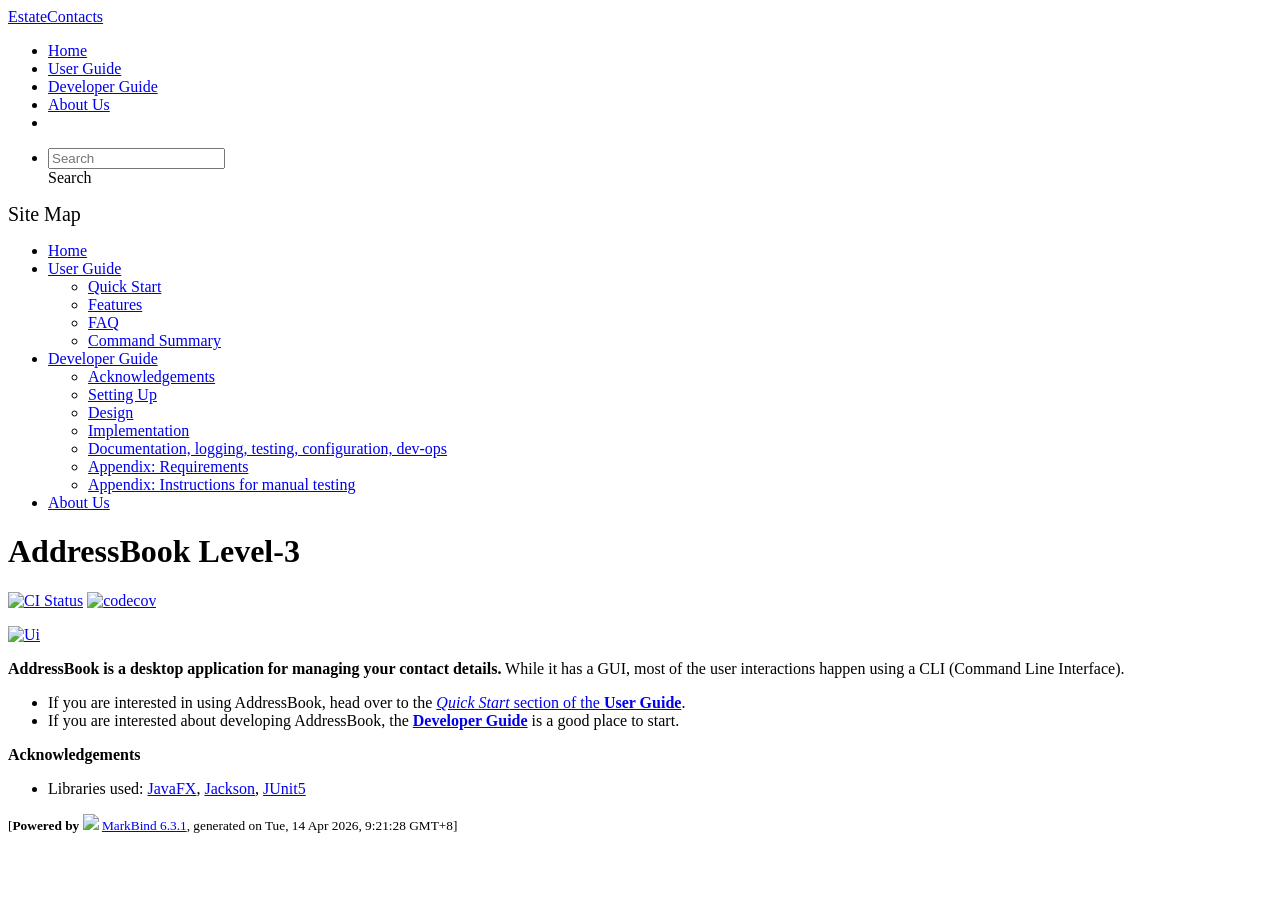
==== commit 4f595932: "deploy: 5daae9f09c2270bc6d3bcca99633913e3095e38d" ====
--- a/index.html
+++ b/index.html
@@ -12,7 +12,7 @@
   const baseUrl = '/tp'
 </script>
 <body  data-code-theme="light">
-<div id="app"><!--[--><header sticky><div data-v-26aac3dc><nav class="navbar navbar-expand-md d-print-none navbar-dark bg-dark" data-v-26aac3dc><div class="container-fluid" data-v-26aac3dc><div class="navbar-left" data-v-26aac3dc><!--[--><a href="/tp/index.html" title="Home" class="navbar-brand">EstateContacts</a><!--]--></div><div class="navbar-default" data-v-26aac3dc><ul class="navbar-nav me-auto mt-2 mt-lg-0" data-v-26aac3dc><!--[--> <li><a href="/tp/index.html" class="nav-link">Home</a></li> <li><a href="/tp/UserGuide.html" class="nav-link">User Guide</a></li> <li><a href="/tp/DeveloperGuide.html" class="nav-link">Developer Guide</a></li> <li><a href="/tp/AboutUs.html" class="nav-link">About Us</a></li> <li><a href="https://github.com/se-edu/addressbook-level3" target="_blank" class="nav-link"><span><span aria-hidden="true" class="fab fa-github"></span></span></a></li> <!--]--></ul></div><ul class="navbar-nav navbar-right" data-v-26aac3dc><!--[--><li><form class="navbar-form"><div style="position:relative;" class="dropdown" data-v-00e26d0a><!--[--><input value="" data-bs-toggle="dropdown" type="text" class="form-control" placeholder="Search" autocomplete="off" data-v-00e26d0a><div class="form-control placeholder-div-hidden" data-v-00e26d0a>Search</div><!--]--><ul class="dropdown-menu search-dropdown-menu dropdown-menu-hidden dropdown-menu-end" data-v-00e26d0a><!--[--><!--]--></ul></div></form></li><!--]--></ul></div></nav><div style="display:none;" class="lower-navbar-container" data-v-26aac3dc><!--[--><!----><!----><!--]--></div></div></header> <div id="flex-body"><nav id="site-nav" data-v-6b1b63d2><!--[--><div class="site-nav-top"><div class="fw-bold mb-2" style="font-size:1.25rem;">Site Map</div></div> <div class="nav-component slim-scroll"><div class="site-nav-root"><!--[--><ul class="site-nav-list site-nav-list-root" data-v-6b1b63d2><!--[--><li><div class="site-nav-default-list-item site-nav-list-item-0" onclick="handleSiteNavClick(this)"><a href="/tp/index.html">Home</a></div></li> <li><div class="site-nav-default-list-item site-nav-list-item-0" onclick="handleSiteNavClick(this)"><a href="/tp/UserGuide.html">User Guide</a> <div class="site-nav-dropdown-btn-container"><i class="site-nav-dropdown-btn-icon site-nav-rotate-icon" onclick="handleSiteNavClick(this.parentNode.parentNode, false); event.stopPropagation();"><span class="glyphicon glyphicon-menu-down" aria-hidden="true"></span></i></div></div><ul class="site-nav-dropdown-container site-nav-dropdown-container-open site-nav-list"><li><div class="site-nav-default-list-item site-nav-list-item-1" onclick="handleSiteNavClick(this)"><a href="/tp/UserGuide.html#quick-start">Quick Start</a></div></li> <li><div class="site-nav-default-list-item site-nav-list-item-1" onclick="handleSiteNavClick(this)"><a href="/tp/UserGuide.html#features">Features</a></div></li> <li><div class="site-nav-default-list-item site-nav-list-item-1" onclick="handleSiteNavClick(this)"><a href="/tp/UserGuide.html#faq">FAQ</a></div></li> <li><div class="site-nav-default-list-item site-nav-list-item-1" onclick="handleSiteNavClick(this)"><a href="/tp/UserGuide.html#faq">Command Summary</a></div></li></ul></li> <li><div class="site-nav-default-list-item site-nav-list-item-0" onclick="handleSiteNavClick(this)"><a href="/tp/DeveloperGuide.html">Developer Guide</a> <div class="site-nav-dropdown-btn-container"><i class="site-nav-dropdown-btn-icon site-nav-rotate-icon" onclick="handleSiteNavClick(this.parentNode.parentNode, false); event.stopPropagation();"><span class="glyphicon glyphicon-menu-down" aria-hidden="true"></span></i></div></div><ul class="site-nav-dropdown-container site-nav-dropdown-container-open site-nav-list"><li><div class="site-nav-default-list-item site-nav-list-item-1" onclick="handleSiteNavClick(this)"><a href="/tp/DeveloperGuide.html#acknowledgements">Acknowledgements</a></div></li> <li><div class="site-nav-default-list-item site-nav-list-item-1" onclick="handleSiteNavClick(this)"><a href="/tp/DeveloperGuide.html#setting-up-getting-started">Setting Up</a></div></li> <li><div class="site-nav-default-list-item site-nav-list-item-1" onclick="handleSiteNavClick(this)"><a href="/tp/DeveloperGuide.html#design">Design</a></div></li> <li><div class="site-nav-default-list-item site-nav-list-item-1" onclick="handleSiteNavClick(this)"><a href="/tp/DeveloperGuide.html#implementation">Implementation</a></div></li> <li><div class="site-nav-default-list-item site-nav-list-item-1" onclick="handleSiteNavClick(this)"><a href="/tp/DeveloperGuide.html#documentation-logging-testing-configuration-dev-ops">Documentation, logging, testing, configuration, dev-ops</a></div></li> <li><div class="site-nav-default-list-item site-nav-list-item-1" onclick="handleSiteNavClick(this)"><a href="/tp/DeveloperGuide.html#appendix-requirements">Appendix: Requirements</a></div></li> <li><div class="site-nav-default-list-item site-nav-list-item-1" onclick="handleSiteNavClick(this)"><a href="/tp/DeveloperGuide.html#appendix-instructions-for-manual-testing">Appendix: Instructions for manual testing</a></div></li></ul></li> <li><div class="site-nav-default-list-item site-nav-list-item-0" onclick="handleSiteNavClick(this)"><a href="/tp/AboutUs.html">About Us</a></div></li><!--]--><!--v-if--></ul><!--]--></div></div><!--]--><!--v-if--></nav> <div id="content-wrapper"><h1 id="addressbook-level-3">AddressBook Level-3<a class="fa fa-anchor" href="#addressbook-level-3" onclick="event.stopPropagation()"></a></h1> <p><a href="https://github.com/se-edu/addressbook-level3/actions"><img src="https://github.com/se-edu/addressbook-level3/workflows/Java%20CI/badge.svg" alt="CI Status" class="img-fluid"></a> <a href="https://codecov.io/gh/se-edu/addressbook-level3"><img src="https://codecov.io/gh/se-edu/addressbook-level3/branch/master/graph/badge.svg" alt="codecov" class="img-fluid"></a></p> <p><a href="/tp/images/Ui.png" target="_self"><img src="/tp/images/Ui.png" alt="Ui" class="img-fluid"></a></p> <p><strong>AddressBook is a desktop application for managing your contact details.</strong> While it has a GUI, most of the user interactions happen using a CLI (Command Line Interface).</p> <ul><li>If you are interested in using AddressBook, head over to the <a href="/tp/UserGuide.html#quick-start"><em>Quick Start</em> section of the <strong>User Guide</strong></a>.</li> <li>If you are interested about developing AddressBook, the <a href="/tp/DeveloperGuide.html"><strong>Developer Guide</strong></a> is a good place to start.</li></ul> <p><strong>Acknowledgements</strong></p> <ul><li>Libraries used: <a href="https://openjfx.io/">JavaFX</a>, <a href="https://github.com/FasterXML/jackson">Jackson</a>, <a href="https://github.com/junit-team/junit5">JUnit5</a></li></ul></div> <nav id="page-nav" data-v-6b1b63d2><!--[--><div class="nav-component slim-scroll"></div><!--]--><!--v-if--></nav> <div class="scroll-top-button fa-lg d-print-none" style="display:none;bottom:2%;right:2%;position:fixed;" aria-hidden="true"><!--[--><i class="fas fa-arrow-circle-up"></i><!--]--></div></div> <footer><div class="text-center"><small>[<span><strong>Powered by</strong></span> <img src="https://markbind.org/favicon.ico" width="30"> <a href="https://markbind.org/">MarkBind 6.3.1</a>, generated on Tue, 14 Apr 2026, 3:15:56 GMT+8]</small></div></footer><!--]--></div>
+<div id="app"><!--[--><header sticky><div data-v-26aac3dc><nav class="navbar navbar-expand-md d-print-none navbar-dark bg-dark" data-v-26aac3dc><div class="container-fluid" data-v-26aac3dc><div class="navbar-left" data-v-26aac3dc><!--[--><a href="/tp/index.html" title="Home" class="navbar-brand">EstateContacts</a><!--]--></div><div class="navbar-default" data-v-26aac3dc><ul class="navbar-nav me-auto mt-2 mt-lg-0" data-v-26aac3dc><!--[--> <li><a href="/tp/index.html" class="nav-link">Home</a></li> <li><a href="/tp/UserGuide.html" class="nav-link">User Guide</a></li> <li><a href="/tp/DeveloperGuide.html" class="nav-link">Developer Guide</a></li> <li><a href="/tp/AboutUs.html" class="nav-link">About Us</a></li> <li><a href="https://github.com/se-edu/addressbook-level3" target="_blank" class="nav-link"><span><span aria-hidden="true" class="fab fa-github"></span></span></a></li> <!--]--></ul></div><ul class="navbar-nav navbar-right" data-v-26aac3dc><!--[--><li><form class="navbar-form"><div style="position:relative;" class="dropdown" data-v-00e26d0a><!--[--><input value="" data-bs-toggle="dropdown" type="text" class="form-control" placeholder="Search" autocomplete="off" data-v-00e26d0a><div class="form-control placeholder-div-hidden" data-v-00e26d0a>Search</div><!--]--><ul class="dropdown-menu search-dropdown-menu dropdown-menu-hidden dropdown-menu-end" data-v-00e26d0a><!--[--><!--]--></ul></div></form></li><!--]--></ul></div></nav><div style="display:none;" class="lower-navbar-container" data-v-26aac3dc><!--[--><!----><!----><!--]--></div></div></header> <div id="flex-body"><nav id="site-nav" data-v-6b1b63d2><!--[--><div class="site-nav-top"><div class="fw-bold mb-2" style="font-size:1.25rem;">Site Map</div></div> <div class="nav-component slim-scroll"><div class="site-nav-root"><!--[--><ul class="site-nav-list site-nav-list-root" data-v-6b1b63d2><!--[--><li><div class="site-nav-default-list-item site-nav-list-item-0" onclick="handleSiteNavClick(this)"><a href="/tp/index.html">Home</a></div></li> <li><div class="site-nav-default-list-item site-nav-list-item-0" onclick="handleSiteNavClick(this)"><a href="/tp/UserGuide.html">User Guide</a> <div class="site-nav-dropdown-btn-container"><i class="site-nav-dropdown-btn-icon site-nav-rotate-icon" onclick="handleSiteNavClick(this.parentNode.parentNode, false); event.stopPropagation();"><span class="glyphicon glyphicon-menu-down" aria-hidden="true"></span></i></div></div><ul class="site-nav-dropdown-container site-nav-dropdown-container-open site-nav-list"><li><div class="site-nav-default-list-item site-nav-list-item-1" onclick="handleSiteNavClick(this)"><a href="/tp/UserGuide.html#quick-start">Quick Start</a></div></li> <li><div class="site-nav-default-list-item site-nav-list-item-1" onclick="handleSiteNavClick(this)"><a href="/tp/UserGuide.html#features">Features</a></div></li> <li><div class="site-nav-default-list-item site-nav-list-item-1" onclick="handleSiteNavClick(this)"><a href="/tp/UserGuide.html#faq">FAQ</a></div></li> <li><div class="site-nav-default-list-item site-nav-list-item-1" onclick="handleSiteNavClick(this)"><a href="/tp/UserGuide.html#faq">Command Summary</a></div></li></ul></li> <li><div class="site-nav-default-list-item site-nav-list-item-0" onclick="handleSiteNavClick(this)"><a href="/tp/DeveloperGuide.html">Developer Guide</a> <div class="site-nav-dropdown-btn-container"><i class="site-nav-dropdown-btn-icon site-nav-rotate-icon" onclick="handleSiteNavClick(this.parentNode.parentNode, false); event.stopPropagation();"><span class="glyphicon glyphicon-menu-down" aria-hidden="true"></span></i></div></div><ul class="site-nav-dropdown-container site-nav-dropdown-container-open site-nav-list"><li><div class="site-nav-default-list-item site-nav-list-item-1" onclick="handleSiteNavClick(this)"><a href="/tp/DeveloperGuide.html#acknowledgements">Acknowledgements</a></div></li> <li><div class="site-nav-default-list-item site-nav-list-item-1" onclick="handleSiteNavClick(this)"><a href="/tp/DeveloperGuide.html#setting-up-getting-started">Setting Up</a></div></li> <li><div class="site-nav-default-list-item site-nav-list-item-1" onclick="handleSiteNavClick(this)"><a href="/tp/DeveloperGuide.html#design">Design</a></div></li> <li><div class="site-nav-default-list-item site-nav-list-item-1" onclick="handleSiteNavClick(this)"><a href="/tp/DeveloperGuide.html#implementation">Implementation</a></div></li> <li><div class="site-nav-default-list-item site-nav-list-item-1" onclick="handleSiteNavClick(this)"><a href="/tp/DeveloperGuide.html#documentation-logging-testing-configuration-dev-ops">Documentation, logging, testing, configuration, dev-ops</a></div></li> <li><div class="site-nav-default-list-item site-nav-list-item-1" onclick="handleSiteNavClick(this)"><a href="/tp/DeveloperGuide.html#appendix-requirements">Appendix: Requirements</a></div></li> <li><div class="site-nav-default-list-item site-nav-list-item-1" onclick="handleSiteNavClick(this)"><a href="/tp/DeveloperGuide.html#appendix-instructions-for-manual-testing">Appendix: Instructions for manual testing</a></div></li></ul></li> <li><div class="site-nav-default-list-item site-nav-list-item-0" onclick="handleSiteNavClick(this)"><a href="/tp/AboutUs.html">About Us</a></div></li><!--]--><!--v-if--></ul><!--]--></div></div><!--]--><!--v-if--></nav> <div id="content-wrapper"><h1 id="addressbook-level-3">AddressBook Level-3<a class="fa fa-anchor" href="#addressbook-level-3" onclick="event.stopPropagation()"></a></h1> <p><a href="https://github.com/se-edu/addressbook-level3/actions"><img src="https://github.com/se-edu/addressbook-level3/workflows/Java%20CI/badge.svg" alt="CI Status" class="img-fluid"></a> <a href="https://codecov.io/gh/se-edu/addressbook-level3"><img src="https://codecov.io/gh/se-edu/addressbook-level3/branch/master/graph/badge.svg" alt="codecov" class="img-fluid"></a></p> <p><a href="/tp/images/Ui.png" target="_self"><img src="/tp/images/Ui.png" alt="Ui" class="img-fluid"></a></p> <p><strong>AddressBook is a desktop application for managing your contact details.</strong> While it has a GUI, most of the user interactions happen using a CLI (Command Line Interface).</p> <ul><li>If you are interested in using AddressBook, head over to the <a href="/tp/UserGuide.html#quick-start"><em>Quick Start</em> section of the <strong>User Guide</strong></a>.</li> <li>If you are interested about developing AddressBook, the <a href="/tp/DeveloperGuide.html"><strong>Developer Guide</strong></a> is a good place to start.</li></ul> <p><strong>Acknowledgements</strong></p> <ul><li>Libraries used: <a href="https://openjfx.io/">JavaFX</a>, <a href="https://github.com/FasterXML/jackson">Jackson</a>, <a href="https://github.com/junit-team/junit5">JUnit5</a></li></ul></div> <nav id="page-nav" data-v-6b1b63d2><!--[--><div class="nav-component slim-scroll"></div><!--]--><!--v-if--></nav> <div class="scroll-top-button fa-lg d-print-none" style="display:none;bottom:2%;right:2%;position:fixed;" aria-hidden="true"><!--[--><i class="fas fa-arrow-circle-up"></i><!--]--></div></div> <footer><div class="text-center"><small>[<span><strong>Powered by</strong></span> <img src="https://markbind.org/favicon.ico" width="30"> <a href="https://markbind.org/">MarkBind 6.3.1</a>, generated on Tue, 14 Apr 2026, 9:21:28 GMT+8]</small></div></footer><!--]--></div>
 </body><script src="/tp/markbind/js/bootstrap-utility.min.js"></script>
 <script src="/tp/markbind/js/polyfill.min.js"></script>
 <script src="/tp/markbind/js/vue.global.prod.min.js"></script>
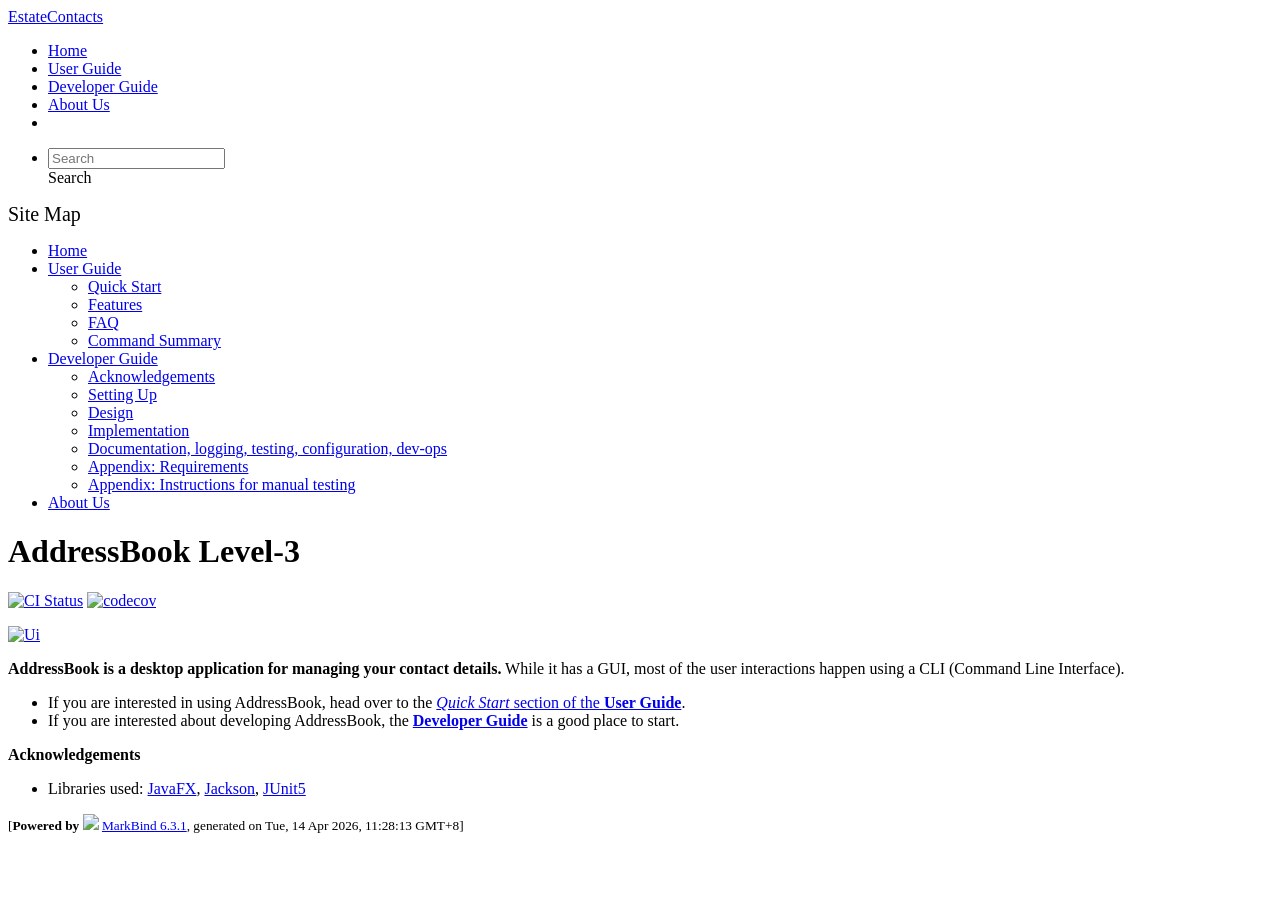
==== commit 27b77970: "deploy: 30b25403b545f8efcbd380b992cec61efbd2c0a1" ====
--- a/index.html
+++ b/index.html
@@ -12,7 +12,7 @@
   const baseUrl = '/tp'
 </script>
 <body  data-code-theme="light">
-<div id="app"><!--[--><header sticky><div data-v-26aac3dc><nav class="navbar navbar-expand-md d-print-none navbar-dark bg-dark" data-v-26aac3dc><div class="container-fluid" data-v-26aac3dc><div class="navbar-left" data-v-26aac3dc><!--[--><a href="/tp/index.html" title="Home" class="navbar-brand">EstateContacts</a><!--]--></div><div class="navbar-default" data-v-26aac3dc><ul class="navbar-nav me-auto mt-2 mt-lg-0" data-v-26aac3dc><!--[--> <li><a href="/tp/index.html" class="nav-link">Home</a></li> <li><a href="/tp/UserGuide.html" class="nav-link">User Guide</a></li> <li><a href="/tp/DeveloperGuide.html" class="nav-link">Developer Guide</a></li> <li><a href="/tp/AboutUs.html" class="nav-link">About Us</a></li> <li><a href="https://github.com/se-edu/addressbook-level3" target="_blank" class="nav-link"><span><span aria-hidden="true" class="fab fa-github"></span></span></a></li> <!--]--></ul></div><ul class="navbar-nav navbar-right" data-v-26aac3dc><!--[--><li><form class="navbar-form"><div style="position:relative;" class="dropdown" data-v-00e26d0a><!--[--><input value="" data-bs-toggle="dropdown" type="text" class="form-control" placeholder="Search" autocomplete="off" data-v-00e26d0a><div class="form-control placeholder-div-hidden" data-v-00e26d0a>Search</div><!--]--><ul class="dropdown-menu search-dropdown-menu dropdown-menu-hidden dropdown-menu-end" data-v-00e26d0a><!--[--><!--]--></ul></div></form></li><!--]--></ul></div></nav><div style="display:none;" class="lower-navbar-container" data-v-26aac3dc><!--[--><!----><!----><!--]--></div></div></header> <div id="flex-body"><nav id="site-nav" data-v-6b1b63d2><!--[--><div class="site-nav-top"><div class="fw-bold mb-2" style="font-size:1.25rem;">Site Map</div></div> <div class="nav-component slim-scroll"><div class="site-nav-root"><!--[--><ul class="site-nav-list site-nav-list-root" data-v-6b1b63d2><!--[--><li><div class="site-nav-default-list-item site-nav-list-item-0" onclick="handleSiteNavClick(this)"><a href="/tp/index.html">Home</a></div></li> <li><div class="site-nav-default-list-item site-nav-list-item-0" onclick="handleSiteNavClick(this)"><a href="/tp/UserGuide.html">User Guide</a> <div class="site-nav-dropdown-btn-container"><i class="site-nav-dropdown-btn-icon site-nav-rotate-icon" onclick="handleSiteNavClick(this.parentNode.parentNode, false); event.stopPropagation();"><span class="glyphicon glyphicon-menu-down" aria-hidden="true"></span></i></div></div><ul class="site-nav-dropdown-container site-nav-dropdown-container-open site-nav-list"><li><div class="site-nav-default-list-item site-nav-list-item-1" onclick="handleSiteNavClick(this)"><a href="/tp/UserGuide.html#quick-start">Quick Start</a></div></li> <li><div class="site-nav-default-list-item site-nav-list-item-1" onclick="handleSiteNavClick(this)"><a href="/tp/UserGuide.html#features">Features</a></div></li> <li><div class="site-nav-default-list-item site-nav-list-item-1" onclick="handleSiteNavClick(this)"><a href="/tp/UserGuide.html#faq">FAQ</a></div></li> <li><div class="site-nav-default-list-item site-nav-list-item-1" onclick="handleSiteNavClick(this)"><a href="/tp/UserGuide.html#faq">Command Summary</a></div></li></ul></li> <li><div class="site-nav-default-list-item site-nav-list-item-0" onclick="handleSiteNavClick(this)"><a href="/tp/DeveloperGuide.html">Developer Guide</a> <div class="site-nav-dropdown-btn-container"><i class="site-nav-dropdown-btn-icon site-nav-rotate-icon" onclick="handleSiteNavClick(this.parentNode.parentNode, false); event.stopPropagation();"><span class="glyphicon glyphicon-menu-down" aria-hidden="true"></span></i></div></div><ul class="site-nav-dropdown-container site-nav-dropdown-container-open site-nav-list"><li><div class="site-nav-default-list-item site-nav-list-item-1" onclick="handleSiteNavClick(this)"><a href="/tp/DeveloperGuide.html#acknowledgements">Acknowledgements</a></div></li> <li><div class="site-nav-default-list-item site-nav-list-item-1" onclick="handleSiteNavClick(this)"><a href="/tp/DeveloperGuide.html#setting-up-getting-started">Setting Up</a></div></li> <li><div class="site-nav-default-list-item site-nav-list-item-1" onclick="handleSiteNavClick(this)"><a href="/tp/DeveloperGuide.html#design">Design</a></div></li> <li><div class="site-nav-default-list-item site-nav-list-item-1" onclick="handleSiteNavClick(this)"><a href="/tp/DeveloperGuide.html#implementation">Implementation</a></div></li> <li><div class="site-nav-default-list-item site-nav-list-item-1" onclick="handleSiteNavClick(this)"><a href="/tp/DeveloperGuide.html#documentation-logging-testing-configuration-dev-ops">Documentation, logging, testing, configuration, dev-ops</a></div></li> <li><div class="site-nav-default-list-item site-nav-list-item-1" onclick="handleSiteNavClick(this)"><a href="/tp/DeveloperGuide.html#appendix-requirements">Appendix: Requirements</a></div></li> <li><div class="site-nav-default-list-item site-nav-list-item-1" onclick="handleSiteNavClick(this)"><a href="/tp/DeveloperGuide.html#appendix-instructions-for-manual-testing">Appendix: Instructions for manual testing</a></div></li></ul></li> <li><div class="site-nav-default-list-item site-nav-list-item-0" onclick="handleSiteNavClick(this)"><a href="/tp/AboutUs.html">About Us</a></div></li><!--]--><!--v-if--></ul><!--]--></div></div><!--]--><!--v-if--></nav> <div id="content-wrapper"><h1 id="addressbook-level-3">AddressBook Level-3<a class="fa fa-anchor" href="#addressbook-level-3" onclick="event.stopPropagation()"></a></h1> <p><a href="https://github.com/se-edu/addressbook-level3/actions"><img src="https://github.com/se-edu/addressbook-level3/workflows/Java%20CI/badge.svg" alt="CI Status" class="img-fluid"></a> <a href="https://codecov.io/gh/se-edu/addressbook-level3"><img src="https://codecov.io/gh/se-edu/addressbook-level3/branch/master/graph/badge.svg" alt="codecov" class="img-fluid"></a></p> <p><a href="/tp/images/Ui.png" target="_self"><img src="/tp/images/Ui.png" alt="Ui" class="img-fluid"></a></p> <p><strong>AddressBook is a desktop application for managing your contact details.</strong> While it has a GUI, most of the user interactions happen using a CLI (Command Line Interface).</p> <ul><li>If you are interested in using AddressBook, head over to the <a href="/tp/UserGuide.html#quick-start"><em>Quick Start</em> section of the <strong>User Guide</strong></a>.</li> <li>If you are interested about developing AddressBook, the <a href="/tp/DeveloperGuide.html"><strong>Developer Guide</strong></a> is a good place to start.</li></ul> <p><strong>Acknowledgements</strong></p> <ul><li>Libraries used: <a href="https://openjfx.io/">JavaFX</a>, <a href="https://github.com/FasterXML/jackson">Jackson</a>, <a href="https://github.com/junit-team/junit5">JUnit5</a></li></ul></div> <nav id="page-nav" data-v-6b1b63d2><!--[--><div class="nav-component slim-scroll"></div><!--]--><!--v-if--></nav> <div class="scroll-top-button fa-lg d-print-none" style="display:none;bottom:2%;right:2%;position:fixed;" aria-hidden="true"><!--[--><i class="fas fa-arrow-circle-up"></i><!--]--></div></div> <footer><div class="text-center"><small>[<span><strong>Powered by</strong></span> <img src="https://markbind.org/favicon.ico" width="30"> <a href="https://markbind.org/">MarkBind 6.3.1</a>, generated on Tue, 14 Apr 2026, 9:21:28 GMT+8]</small></div></footer><!--]--></div>
+<div id="app"><!--[--><header sticky><div data-v-26aac3dc><nav class="navbar navbar-expand-md d-print-none navbar-dark bg-dark" data-v-26aac3dc><div class="container-fluid" data-v-26aac3dc><div class="navbar-left" data-v-26aac3dc><!--[--><a href="/tp/index.html" title="Home" class="navbar-brand">EstateContacts</a><!--]--></div><div class="navbar-default" data-v-26aac3dc><ul class="navbar-nav me-auto mt-2 mt-lg-0" data-v-26aac3dc><!--[--> <li><a href="/tp/index.html" class="nav-link">Home</a></li> <li><a href="/tp/UserGuide.html" class="nav-link">User Guide</a></li> <li><a href="/tp/DeveloperGuide.html" class="nav-link">Developer Guide</a></li> <li><a href="/tp/AboutUs.html" class="nav-link">About Us</a></li> <li><a href="https://github.com/se-edu/addressbook-level3" target="_blank" class="nav-link"><span><span aria-hidden="true" class="fab fa-github"></span></span></a></li> <!--]--></ul></div><ul class="navbar-nav navbar-right" data-v-26aac3dc><!--[--><li><form class="navbar-form"><div style="position:relative;" class="dropdown" data-v-00e26d0a><!--[--><input value="" data-bs-toggle="dropdown" type="text" class="form-control" placeholder="Search" autocomplete="off" data-v-00e26d0a><div class="form-control placeholder-div-hidden" data-v-00e26d0a>Search</div><!--]--><ul class="dropdown-menu search-dropdown-menu dropdown-menu-hidden dropdown-menu-end" data-v-00e26d0a><!--[--><!--]--></ul></div></form></li><!--]--></ul></div></nav><div style="display:none;" class="lower-navbar-container" data-v-26aac3dc><!--[--><!----><!----><!--]--></div></div></header> <div id="flex-body"><nav id="site-nav" data-v-6b1b63d2><!--[--><div class="site-nav-top"><div class="fw-bold mb-2" style="font-size:1.25rem;">Site Map</div></div> <div class="nav-component slim-scroll"><div class="site-nav-root"><!--[--><ul class="site-nav-list site-nav-list-root" data-v-6b1b63d2><!--[--><li><div class="site-nav-default-list-item site-nav-list-item-0" onclick="handleSiteNavClick(this)"><a href="/tp/index.html">Home</a></div></li> <li><div class="site-nav-default-list-item site-nav-list-item-0" onclick="handleSiteNavClick(this)"><a href="/tp/UserGuide.html">User Guide</a> <div class="site-nav-dropdown-btn-container"><i class="site-nav-dropdown-btn-icon site-nav-rotate-icon" onclick="handleSiteNavClick(this.parentNode.parentNode, false); event.stopPropagation();"><span class="glyphicon glyphicon-menu-down" aria-hidden="true"></span></i></div></div><ul class="site-nav-dropdown-container site-nav-dropdown-container-open site-nav-list"><li><div class="site-nav-default-list-item site-nav-list-item-1" onclick="handleSiteNavClick(this)"><a href="/tp/UserGuide.html#quick-start">Quick Start</a></div></li> <li><div class="site-nav-default-list-item site-nav-list-item-1" onclick="handleSiteNavClick(this)"><a href="/tp/UserGuide.html#features">Features</a></div></li> <li><div class="site-nav-default-list-item site-nav-list-item-1" onclick="handleSiteNavClick(this)"><a href="/tp/UserGuide.html#faq">FAQ</a></div></li> <li><div class="site-nav-default-list-item site-nav-list-item-1" onclick="handleSiteNavClick(this)"><a href="/tp/UserGuide.html#faq">Command Summary</a></div></li></ul></li> <li><div class="site-nav-default-list-item site-nav-list-item-0" onclick="handleSiteNavClick(this)"><a href="/tp/DeveloperGuide.html">Developer Guide</a> <div class="site-nav-dropdown-btn-container"><i class="site-nav-dropdown-btn-icon site-nav-rotate-icon" onclick="handleSiteNavClick(this.parentNode.parentNode, false); event.stopPropagation();"><span class="glyphicon glyphicon-menu-down" aria-hidden="true"></span></i></div></div><ul class="site-nav-dropdown-container site-nav-dropdown-container-open site-nav-list"><li><div class="site-nav-default-list-item site-nav-list-item-1" onclick="handleSiteNavClick(this)"><a href="/tp/DeveloperGuide.html#acknowledgements">Acknowledgements</a></div></li> <li><div class="site-nav-default-list-item site-nav-list-item-1" onclick="handleSiteNavClick(this)"><a href="/tp/DeveloperGuide.html#setting-up-getting-started">Setting Up</a></div></li> <li><div class="site-nav-default-list-item site-nav-list-item-1" onclick="handleSiteNavClick(this)"><a href="/tp/DeveloperGuide.html#design">Design</a></div></li> <li><div class="site-nav-default-list-item site-nav-list-item-1" onclick="handleSiteNavClick(this)"><a href="/tp/DeveloperGuide.html#implementation">Implementation</a></div></li> <li><div class="site-nav-default-list-item site-nav-list-item-1" onclick="handleSiteNavClick(this)"><a href="/tp/DeveloperGuide.html#documentation-logging-testing-configuration-dev-ops">Documentation, logging, testing, configuration, dev-ops</a></div></li> <li><div class="site-nav-default-list-item site-nav-list-item-1" onclick="handleSiteNavClick(this)"><a href="/tp/DeveloperGuide.html#appendix-requirements">Appendix: Requirements</a></div></li> <li><div class="site-nav-default-list-item site-nav-list-item-1" onclick="handleSiteNavClick(this)"><a href="/tp/DeveloperGuide.html#appendix-instructions-for-manual-testing">Appendix: Instructions for manual testing</a></div></li></ul></li> <li><div class="site-nav-default-list-item site-nav-list-item-0" onclick="handleSiteNavClick(this)"><a href="/tp/AboutUs.html">About Us</a></div></li><!--]--><!--v-if--></ul><!--]--></div></div><!--]--><!--v-if--></nav> <div id="content-wrapper"><h1 id="addressbook-level-3">AddressBook Level-3<a class="fa fa-anchor" href="#addressbook-level-3" onclick="event.stopPropagation()"></a></h1> <p><a href="https://github.com/se-edu/addressbook-level3/actions"><img src="https://github.com/se-edu/addressbook-level3/workflows/Java%20CI/badge.svg" alt="CI Status" class="img-fluid"></a> <a href="https://codecov.io/gh/se-edu/addressbook-level3"><img src="https://codecov.io/gh/se-edu/addressbook-level3/branch/master/graph/badge.svg" alt="codecov" class="img-fluid"></a></p> <p><a href="/tp/images/Ui.png" target="_self"><img src="/tp/images/Ui.png" alt="Ui" class="img-fluid"></a></p> <p><strong>AddressBook is a desktop application for managing your contact details.</strong> While it has a GUI, most of the user interactions happen using a CLI (Command Line Interface).</p> <ul><li>If you are interested in using AddressBook, head over to the <a href="/tp/UserGuide.html#quick-start"><em>Quick Start</em> section of the <strong>User Guide</strong></a>.</li> <li>If you are interested about developing AddressBook, the <a href="/tp/DeveloperGuide.html"><strong>Developer Guide</strong></a> is a good place to start.</li></ul> <p><strong>Acknowledgements</strong></p> <ul><li>Libraries used: <a href="https://openjfx.io/">JavaFX</a>, <a href="https://github.com/FasterXML/jackson">Jackson</a>, <a href="https://github.com/junit-team/junit5">JUnit5</a></li></ul></div> <nav id="page-nav" data-v-6b1b63d2><!--[--><div class="nav-component slim-scroll"></div><!--]--><!--v-if--></nav> <div class="scroll-top-button fa-lg d-print-none" style="display:none;bottom:2%;right:2%;position:fixed;" aria-hidden="true"><!--[--><i class="fas fa-arrow-circle-up"></i><!--]--></div></div> <footer><div class="text-center"><small>[<span><strong>Powered by</strong></span> <img src="https://markbind.org/favicon.ico" width="30"> <a href="https://markbind.org/">MarkBind 6.3.1</a>, generated on Tue, 14 Apr 2026, 11:28:13 GMT+8]</small></div></footer><!--]--></div>
 </body><script src="/tp/markbind/js/bootstrap-utility.min.js"></script>
 <script src="/tp/markbind/js/polyfill.min.js"></script>
 <script src="/tp/markbind/js/vue.global.prod.min.js"></script>
